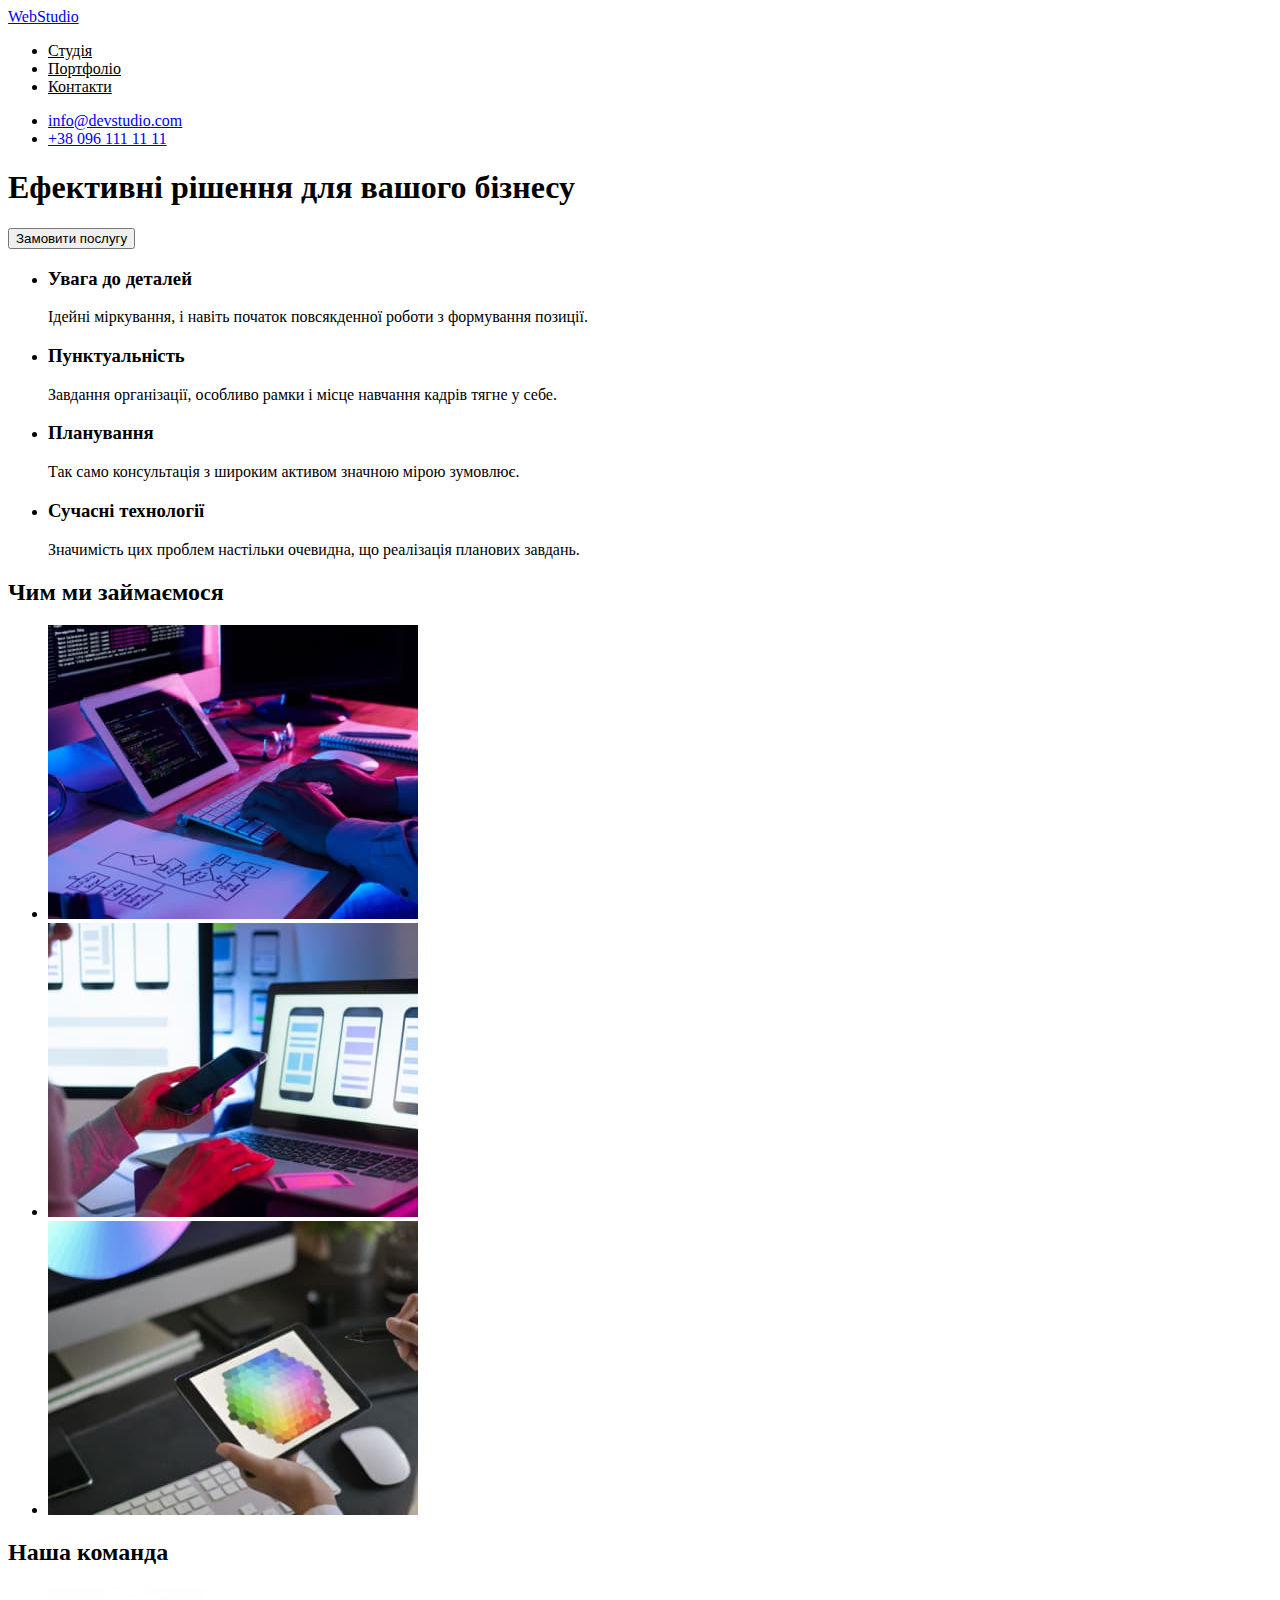
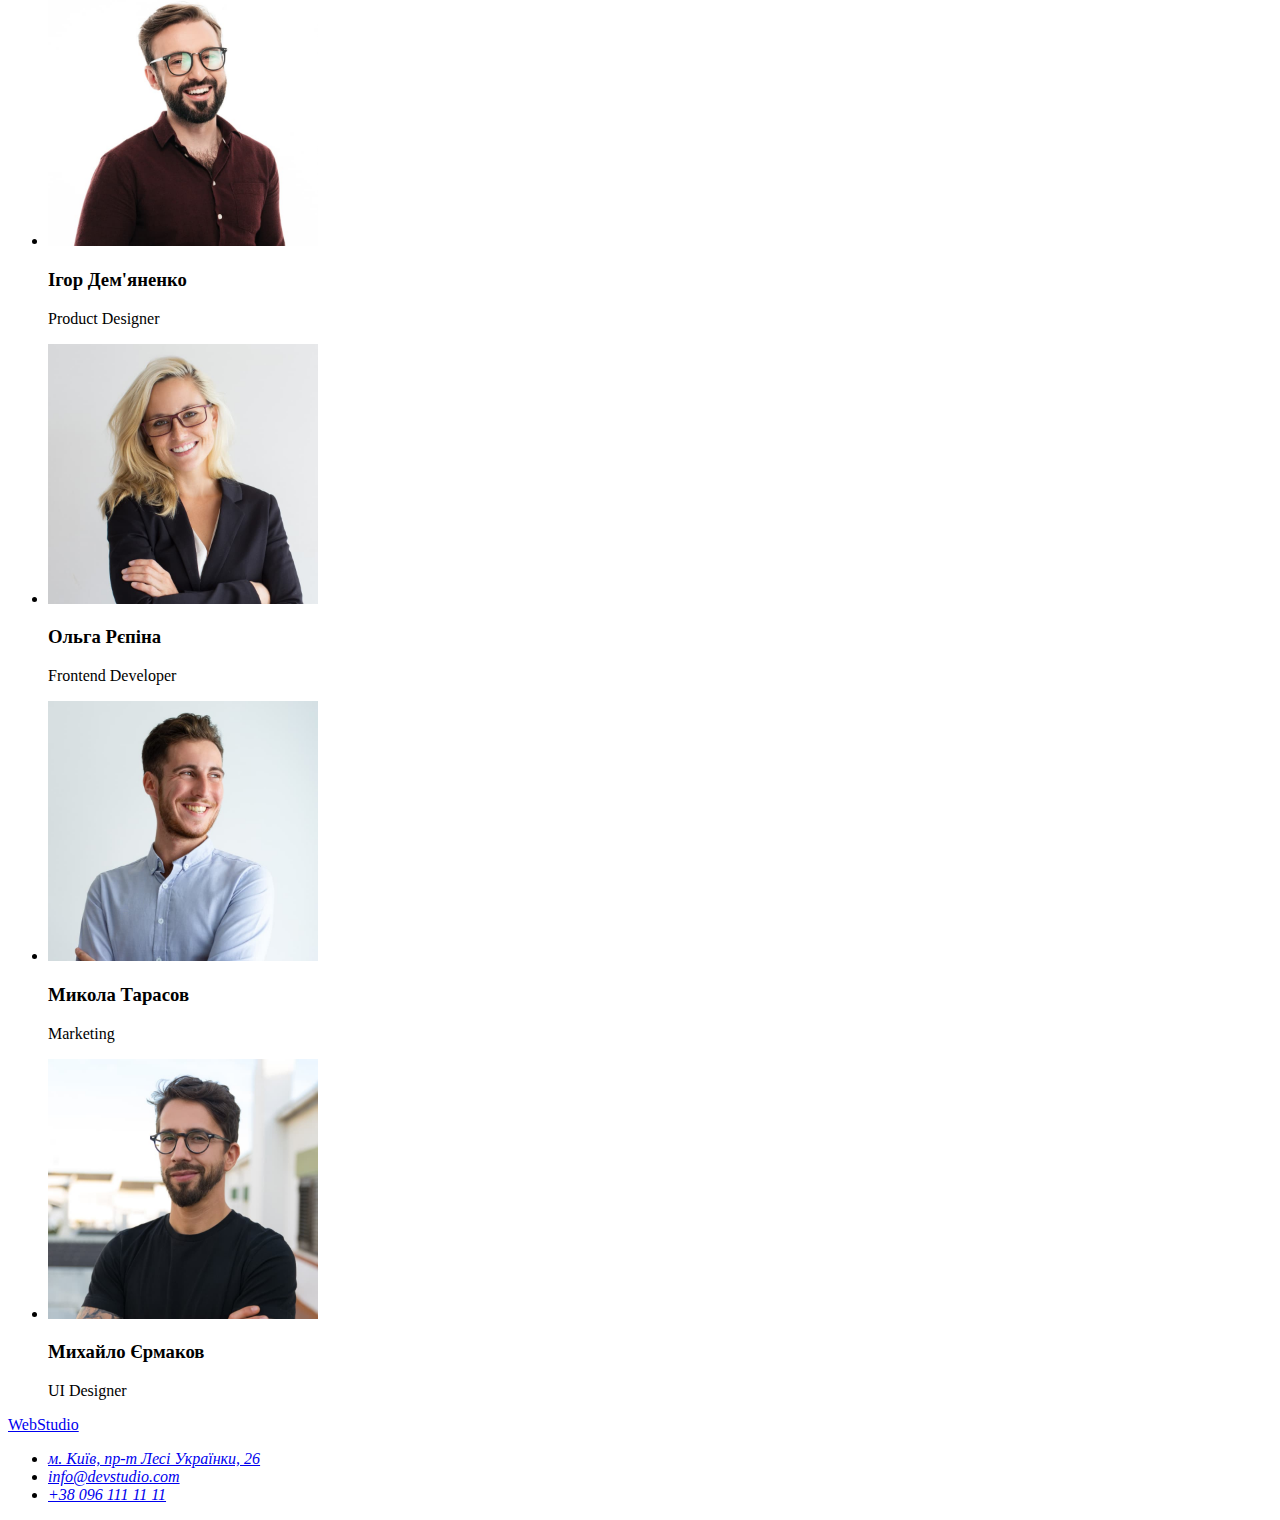
==== index.html @ 60ae01f2 "css start" ====
<!DOCTYPE html>
<html lang="uk">
  <head>
    <meta charset="UTF-8" />
    <meta http-equiv="X-UA-Compatible" content="IE=edge" />
    <meta name="viewport" content="width=device-width, initial-scale=1.0" />
    <title>Business_solution</title>
    <link rel="stylesheet" href="css/styles.css" />
  </head>
  <body>
    <header class="page-header">
      <nav>
        <a href="./index.html" class="logo">WebStudio</a>
        <ul class="site-nav">
          <li><a href="index.html" class="link">Студія</a></li>
          <li><a href="portfolio.html"class="link">Портфоліо</a></li>
          <li><a href="#"class="link">Контакти</a></li>
        </ul>
      </nav>

      <!-- adress block -->
      <ul class="contacts">
        <li><a href="mail:info@devstudio.com">info@devstudio.com</a></li>
        <li><a href="tel:+380961111111">+38 096 111 11 11</a></li>
      </ul>
    </header>

    <main>
      <section>
        <h1>Ефективні рішення для вашого бізнесу</h1>
        <button type="button">Замовити послугу</button>
      </section>

      <!--capability-->
      <section>
        <h2 hidden>Наші переваги</h2>
        <ul>
          <li>
            <h3>Увага до деталей</h3>
            <p>
              Ідейні міркування, і навіть початок повсякденної роботи з
              формування позиції.
            </p>
          </li>
          <li>
            <h3>Пунктуальність</h3>
            <p>
              Завдання організації, особливо рамки і місце навчання кадрів тягне
              у себе.
            </p>
          </li>
          <li>
            <h3>Планування</h3>
            <p>
              Так само консультація з широким активом значною мірою зумовлює.
            </p>
          </li>
          <li>
            <h3>Сучасні технології</h3>
            <p>
              Значимість цих проблем настільки очевидна, що реалізація планових
              завдань.
            </p>
          </li>
        </ul>
      </section>

      <!--responsibilities-->
      <section class="responsibilities">
        <h2>Чим ми займаємося</h2>
        <ul>
          <li>
            <img
              src="img/box-img1.jpg"
              alt="Розробка"
              width="370"
              height="294"
            />
          </li>
          <li>
            <img
              src="img/box-img2.jpg"
              alt="Синхронізація"
              width="370"
              height="294"
            />
          </li>
          <li>
            <img
              src="img/box-img3.jpg"
              alt="Градієнт"
              width="370"
              height="294"
            />
          </li>
        </ul>
      </section>

      <!--our_team-->
      <section>
        <h2>Наша команда</h2>
        <ul>
          <li>
            <img
              src="img/img-photo1.jpg"
              alt="Усміхнений хлопець в окулярах"
              width="270"
              height="260"
            />
            <h3>Ігор Дем'яненко</h3>
            <p lang="en">Product Designer</p>
          </li>

          <li>
            <img
              src="img/img-photo2.jpg"
              alt="Жінка в окулярах"
              width="270"
              height="260"
            />
            <h3>Ольга Рєпіна</h3>
            <p lang="en">Frontend Developer</p>
          </li>

          <li>
            <img
              src="img/img-photo3.jpg"
              alt="Хлопець посміхається майбутньому"
              width="270"
              height="260"
            />
            <h3>Микола Тарасов</h3>
            <p lang="en">Marketing</p>
          </li>

          <li>
            <img
              src="img/img-photo4.jpg"
              alt="Серйозний чоловік в окулярах"
              width="270"
              height="260"
            />
            <h3>Михайло Єрмаков</h3>
            <p lang="en">UI Designer</p>
          </li>
        </ul>
      </section>
    </main>

    <!--contacts-->
    <footer class="footer">
      <a href="./index.html">WebStudio</a>
      <address>
        <ul>
          <li>
            <a
              href="https://goo.gl/maps/CPtrU1FHBa2aNyZL9"
              target="_blank"
              rel="noopener noreferrer nofollow"
              >м. Київ, пр-т Лесі Українки, 26</a
            >
          </li>
          <li><a href="mail:info@devstudio.com">info@devstudio.com</a></li>
          <li><a href="tel:+380961111111">+38 096 111 11 11</a></li>
        </ul>
      </address>
    </footer>
  </body>
</html>
---- css/styles.css ----
.link{
    color: black;
}

.link:hover{
    color: blue;
}
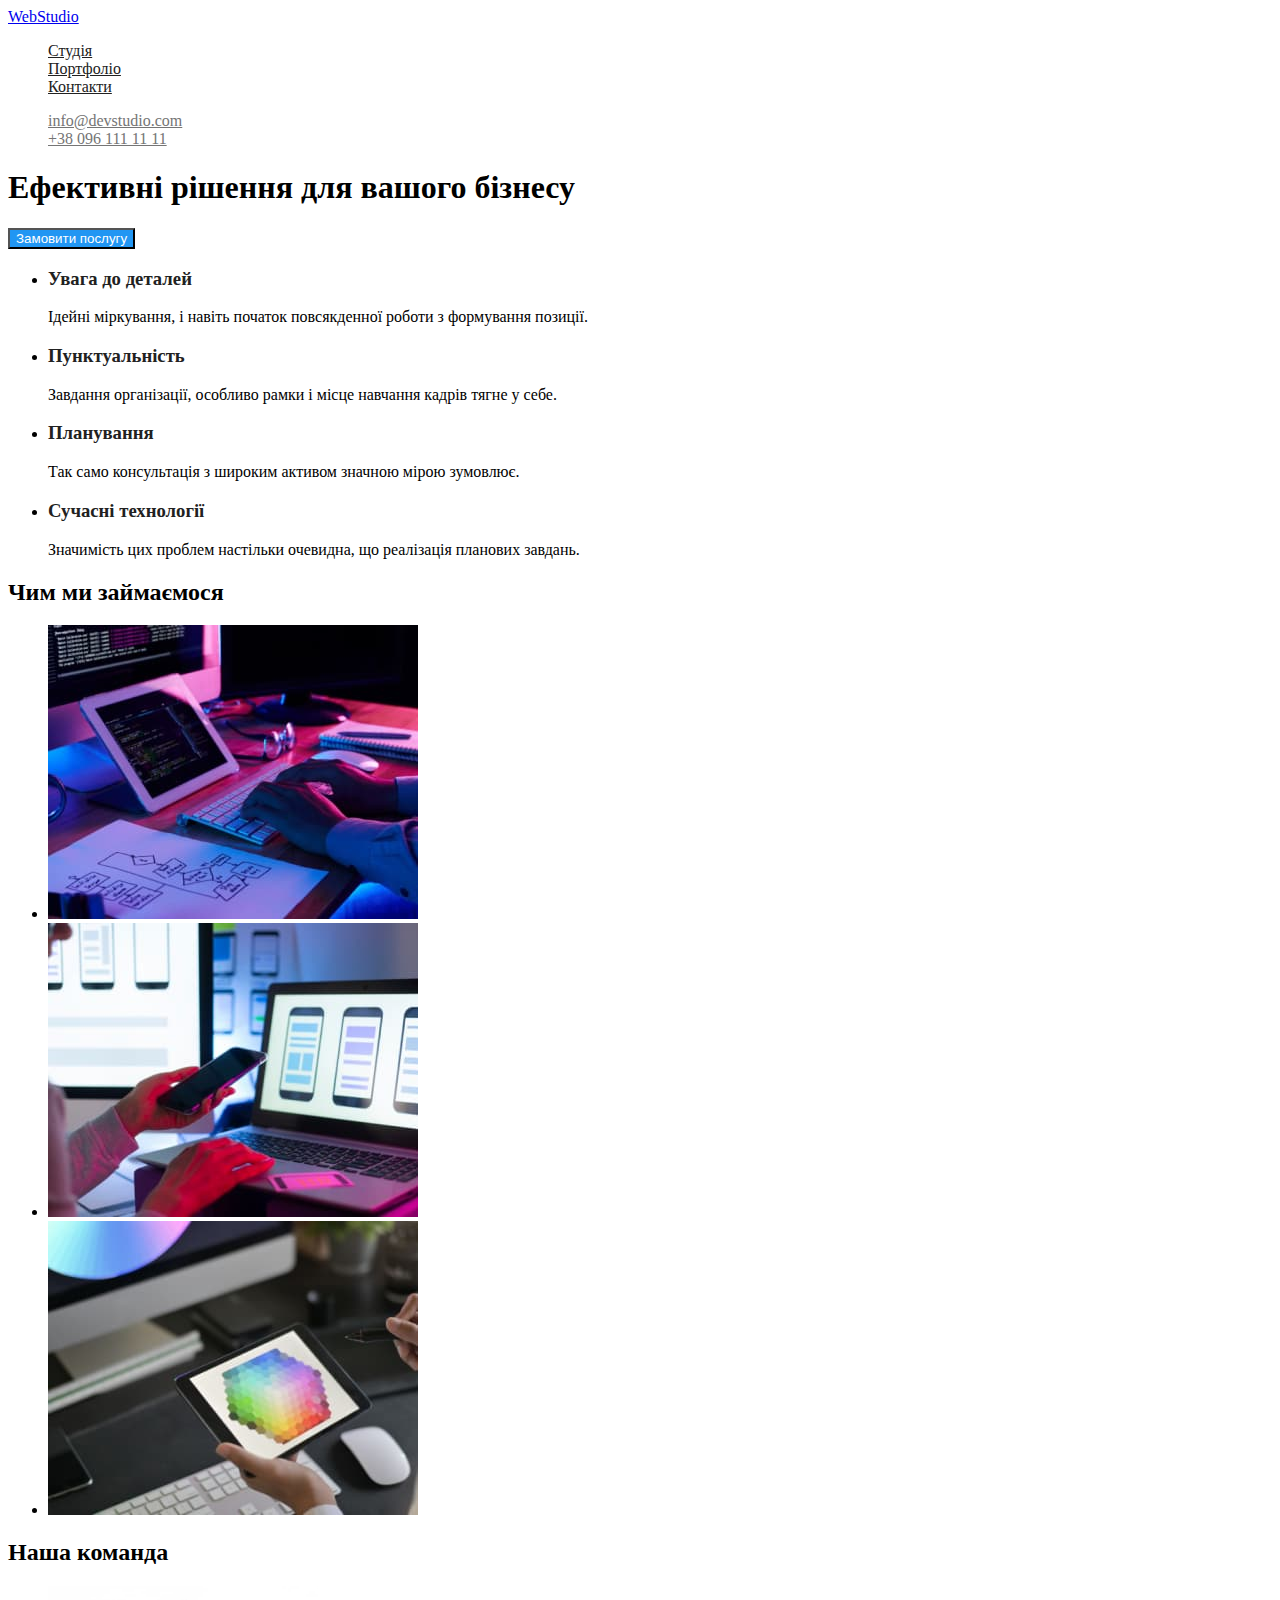
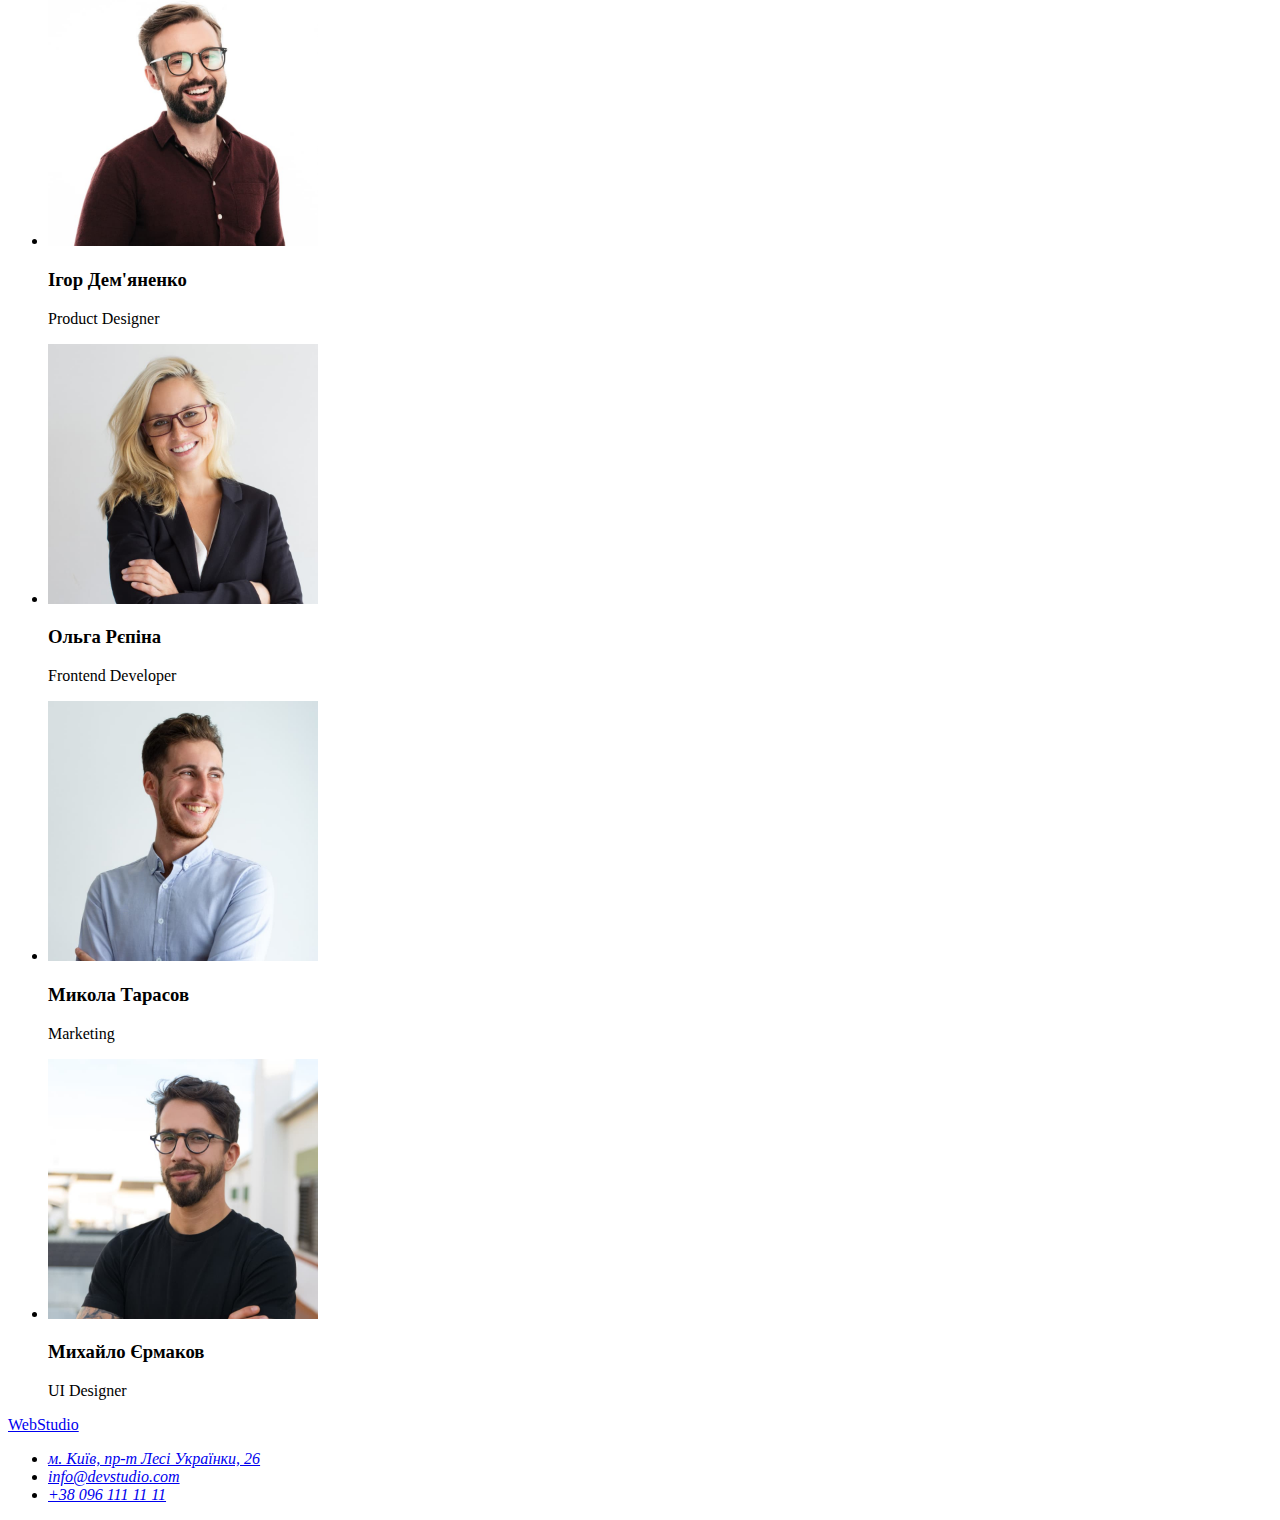
==== commit c753d9d9: "lesson css" ====
--- a/index.html
+++ b/index.html
@@ -7,56 +7,62 @@
     <title>Business_solution</title>
     <link rel="stylesheet" href="css/styles.css" />
   </head>
-  <body>
+
+  <!--посмотреть в лекции общий стиль-->
+
+  <body class="main-page">
     <header class="page-header">
       <nav>
         <a href="./index.html" class="logo">WebStudio</a>
-        <ul class="site-nav">
+        <ul class="site-nav list">
           <li><a href="index.html" class="link">Студія</a></li>
-          <li><a href="portfolio.html"class="link">Портфоліо</a></li>
-          <li><a href="#"class="link">Контакти</a></li>
+          <li><a href="portfolio.html" class="link">Портфоліо</a></li>
+          <li><a href="#" class="link">Контакти</a></li>
         </ul>
       </nav>
 
       <!-- adress block -->
-      <ul class="contacts">
-        <li><a href="mail:info@devstudio.com">info@devstudio.com</a></li>
-        <li><a href="tel:+380961111111">+38 096 111 11 11</a></li>
+      <ul class="contacts list">
+        <li>
+          <a href="mail:info@devstudio.com" class="link">info@devstudio.com</a>
+        </li>
+        <li><a href="tel:+380961111111" class="link">+38 096 111 11 11</a></li>
       </ul>
     </header>
 
     <main>
-      <section>
-        <h1>Ефективні рішення для вашого бізнесу</h1>
-        <button type="button">Замовити послугу</button>
+      <section class="hero">
+        <h1 class="hero-title">Ефективні рішення для вашого бізнесу</h1>
+        <button type="button" class="button primary">Замовити послугу</button>
       </section>
 
       <!--capability-->
-      <section>
+      <section class="section">
         <h2 hidden>Наші переваги</h2>
-        <ul>
+        <ul class="features">
+          <!--feature-list-->
           <li>
-            <h3>Увага до деталей</h3>
+            <h3 class="title">Увага до деталей</h3>
             <p>
               Ідейні міркування, і навіть початок повсякденної роботи з
               формування позиції.
             </p>
           </li>
           <li>
-            <h3>Пунктуальність</h3>
+            <h3 class="title">Пунктуальність</h3>
             <p>
               Завдання організації, особливо рамки і місце навчання кадрів тягне
               у себе.
             </p>
           </li>
           <li>
-            <h3>Планування</h3>
+            <h3 class="title">Планування</h3>
             <p>
               Так само консультація з широким активом значною мірою зумовлює.
             </p>
           </li>
           <li>
-            <h3>Сучасні технології</h3>
+            <h3 class="title">Сучасні технології</h3>
             <p>
               Значимість цих проблем настільки очевидна, що реалізація планових
               завдань.
@@ -67,7 +73,7 @@
 
       <!--responsibilities-->
       <section class="responsibilities">
-        <h2>Чим ми займаємося</h2>
+        <h2 class="title">Чим ми займаємося</h2>
         <ul>
           <li>
             <img
@@ -97,9 +103,9 @@
       </section>
 
       <!--our_team-->
-      <section>
-        <h2>Наша команда</h2>
-        <ul>
+      <section class="section">
+        <h2 class="section-title">Наша команда</h2>
+        <ul class="team">
           <li>
             <img
               src="img/img-photo1.jpg"
@@ -107,7 +113,7 @@
               width="270"
               height="260"
             />
-            <h3>Ігор Дем'яненко</h3>
+            <h3 class="title">Ігор Дем'яненко</h3>
             <p lang="en">Product Designer</p>
           </li>
 
@@ -118,7 +124,7 @@
               width="270"
               height="260"
             />
-            <h3>Ольга Рєпіна</h3>
+            <h3 class="title">Ольга Рєпіна</h3>
             <p lang="en">Frontend Developer</p>
           </li>
 
@@ -129,7 +135,7 @@
               width="270"
               height="260"
             />
-            <h3>Микола Тарасов</h3>
+            <h3 class="title">Микола Тарасов</h3>
             <p lang="en">Marketing</p>
           </li>
 
@@ -140,7 +146,7 @@
               width="270"
               height="260"
             />
-            <h3>Михайло Єрмаков</h3>
+            <h3 class="title">Михайло Єрмаков</h3>
             <p lang="en">UI Designer</p>
           </li>
         </ul>
--- a/css/styles.css
+++ b/css/styles.css
@@ -1,11 +1,69 @@
+:root {
+    --primary-text-color: #757575;
+    --title-text-color: #212121;
+    --hover-text-color: #2196F3; /*accent-color*/
+    --primary-bg-color: #fff;
+}
+/*var(--primary-text-color)*/
 
 
+.main-page {
+    background-color: var(--primary-bg-color)
+    color: var(--primary-text-color)
+    font-family: system-ui, -apple-system, BlinkMacSystemFont, 'Segoe UI', Roboto, Oxygen, Ubuntu, Cantarell, 'Open Sans', 'Helvetica Neue', sans-serif;
+}
+
+/* site nav */
+.site-nav a {
+    color: var(--title-text-color)
+}
+
+.site-nav:hover ,
+.site-nav:focus {
+    color: var(--hover-text-color)
+}
+
+.site-nav .link:hover, 
+.site-nav .link:focus
+{
+color: var(--hover-text-color)
+}
+
+.list {
+    list-style: none;
+}
+
+.contacts a {
+    color: var(--primary-text-color)
+}
+
+.contacts .link:hover,
+.contacts .link:focus {
+    color: var(--hover-text-color)
+}
+
+/*Features*/
+.features .title {
+    color: var(--title-text-color)
+}
+
+/*button*/
+.button {
+    color: var(--title-text-color);
+    background-color: var(--primary-bg-color)
+}
+
+.button.primary {
+    background-color: var(--hover-text-color);
+    color: var(--primary-bg-color);
+}
 
 
-.link{
-    color: black;
-}
-
-.link:hover{
-    color: blue;
-}+/*
+.button
+.hero
+.hero-title
+.section
+.section-title
+.features
+.button.secondary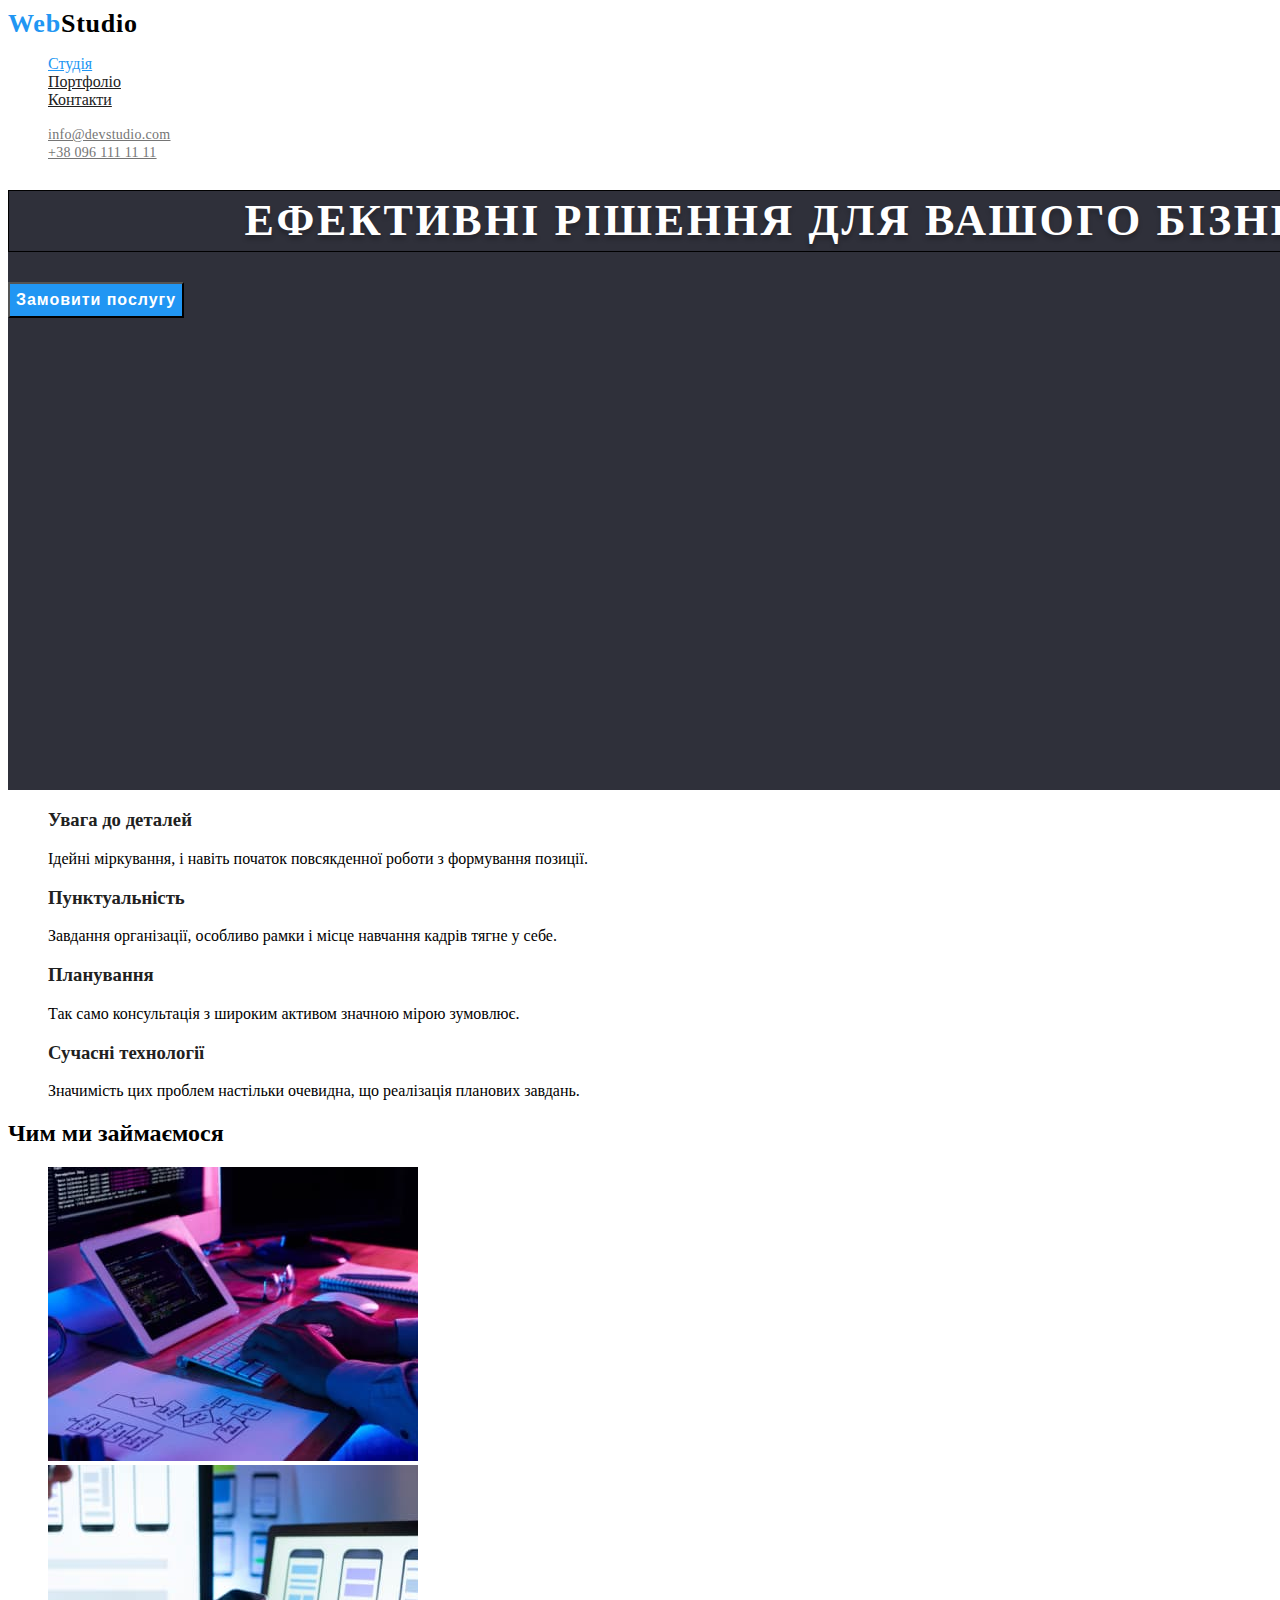
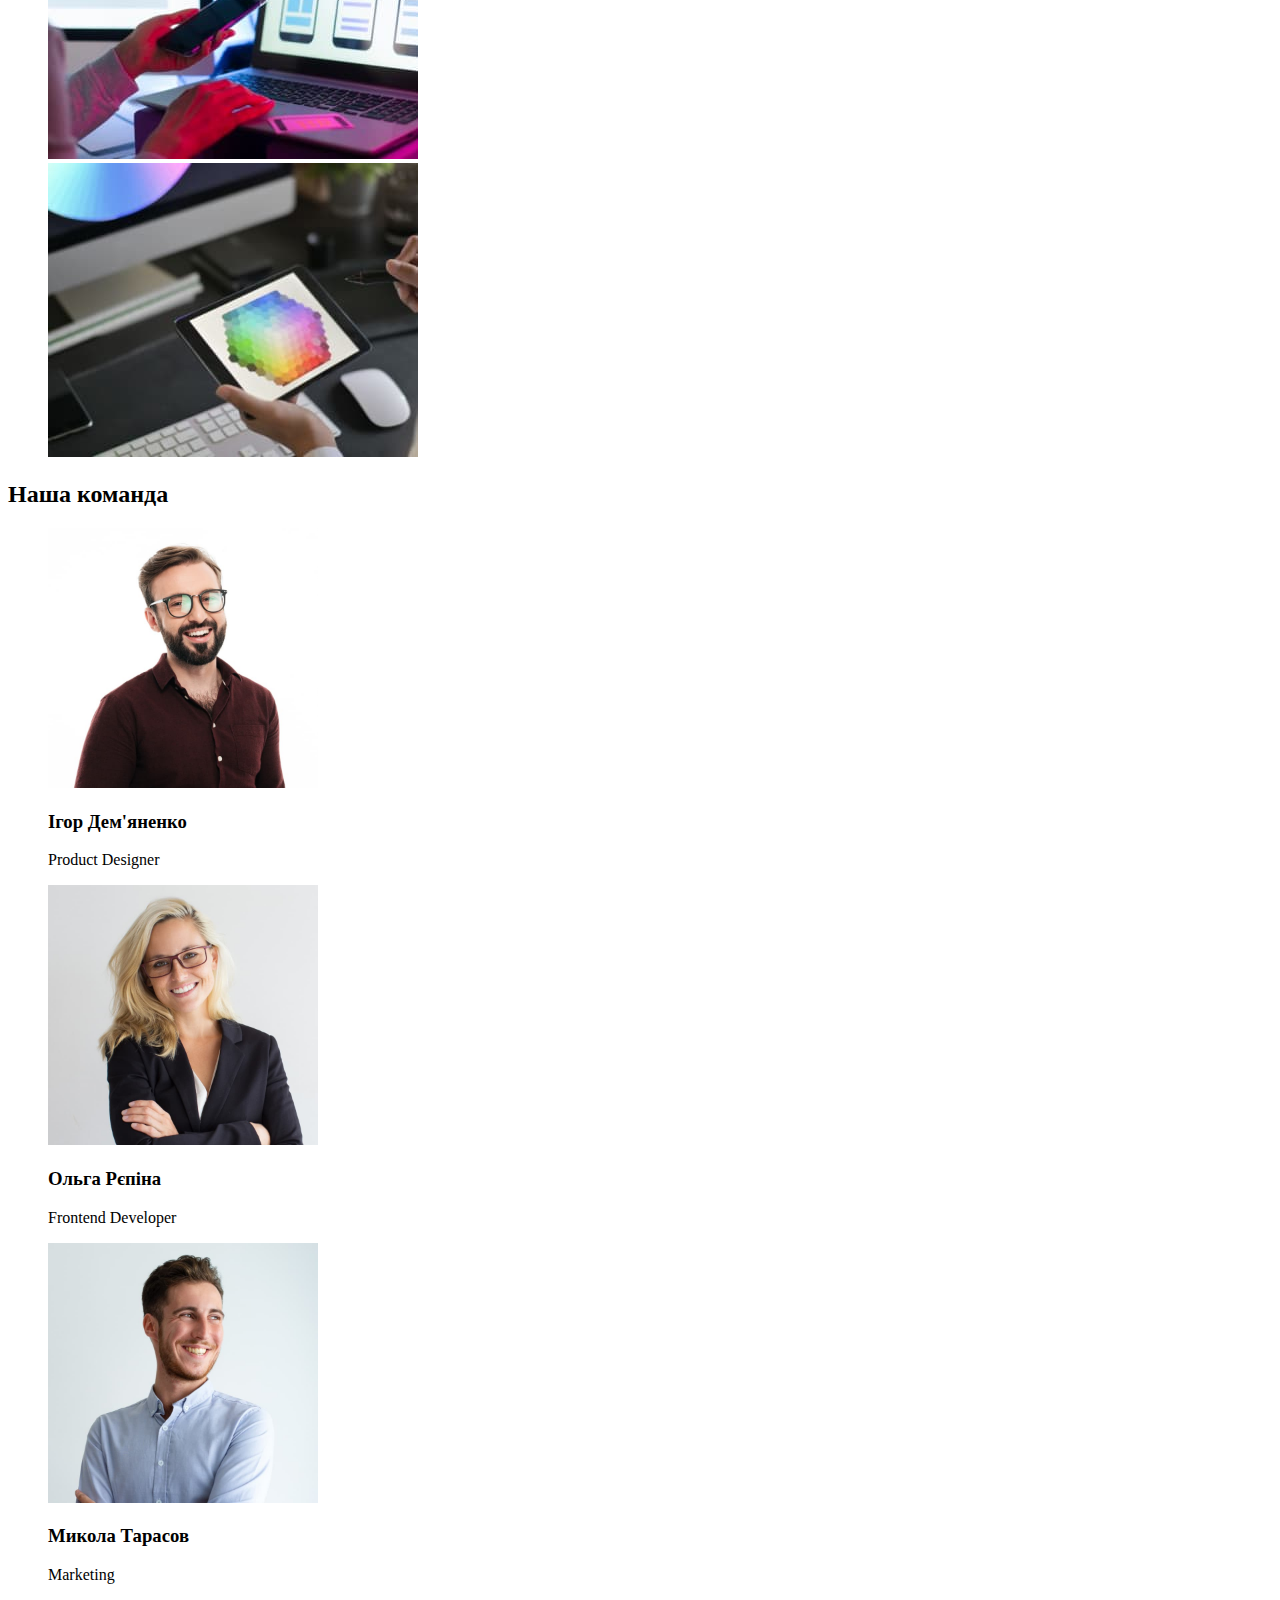
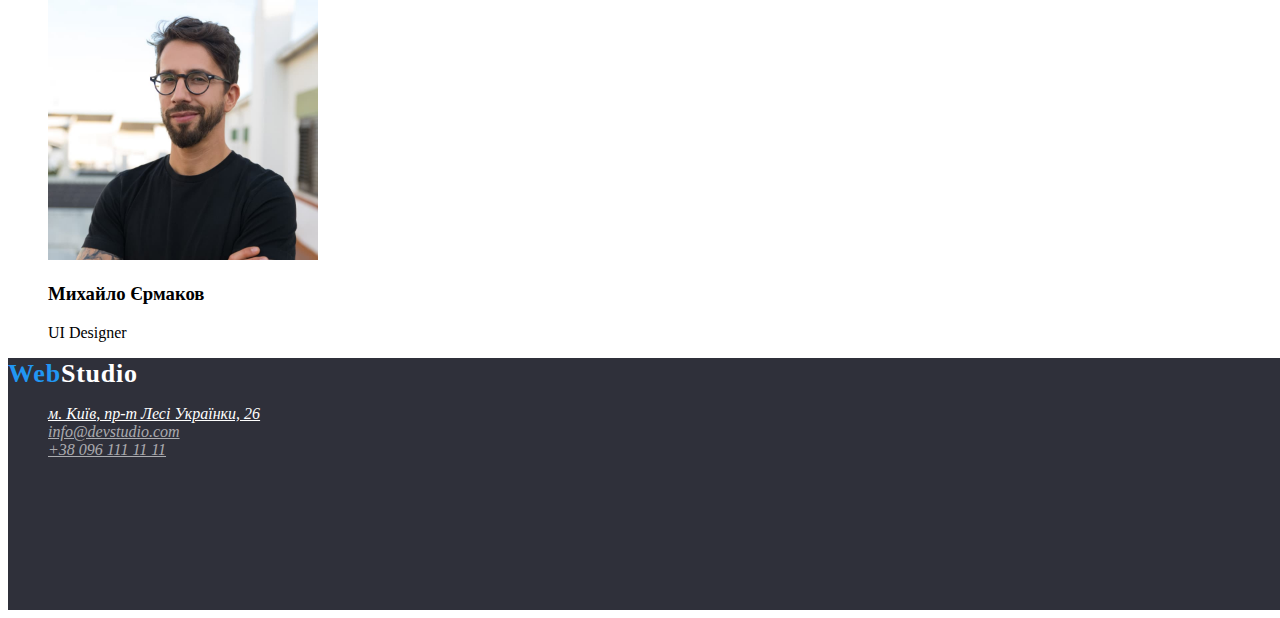
==== commit 2a58d0c8: "css change 1" ====
--- a/index.html
+++ b/index.html
@@ -11,12 +11,14 @@
   <!--посмотреть в лекции общий стиль-->
 
   <body class="main-page">
-    <header class="page-header">
+    <header>
       <nav>
-        <a href="./index.html" class="logo">WebStudio</a>
+        <a class="logo link" href="./index.html"
+          ><span class="logo-part">Web</span>Studio</a
+        >
         <ul class="site-nav list">
-          <li><a href="index.html" class="link">Студія</a></li>
-          <li><a href="portfolio.html" class="link">Портфоліо</a></li>
+          <li><a href="./index.html" class="link current">Студія</a></li>
+          <li><a href="./portfolio.html" class="link">Портфоліо</a></li>
           <li><a href="#" class="link">Контакти</a></li>
         </ul>
       </nav>
@@ -31,15 +33,17 @@
     </header>
 
     <main>
+      <div class="box-hero">
       <section class="hero">
         <h1 class="hero-title">Ефективні рішення для вашого бізнесу</h1>
         <button type="button" class="button primary">Замовити послугу</button>
       </section>
+    </div>
 
       <!--capability-->
       <section class="section">
         <h2 hidden>Наші переваги</h2>
-        <ul class="features">
+        <ul class="features list">
           <!--feature-list-->
           <li>
             <h3 class="title">Увага до деталей</h3>
@@ -74,7 +78,7 @@
       <!--responsibilities-->
       <section class="responsibilities">
         <h2 class="title">Чим ми займаємося</h2>
-        <ul>
+        <ul class="work list">
           <li>
             <img
               src="img/box-img1.jpg"
@@ -105,7 +109,7 @@
       <!--our_team-->
       <section class="section">
         <h2 class="section-title">Наша команда</h2>
-        <ul class="team">
+        <ul class="team list">
           <li>
             <img
               src="img/img-photo1.jpg"
@@ -154,22 +158,33 @@
     </main>
 
     <!--contacts-->
-    <footer class="footer">
-      <a href="./index.html">WebStudio</a>
+    <div class="box-gray">
+    <footer class="">
+      <a class="logo-tipe link" href="./index.html"
+          ><span class="logo-part">Web</span>Studio</a
+        >
       <address>
-        <ul>
+        <ul class="footer list">
           <li>
             <a
               href="https://goo.gl/maps/CPtrU1FHBa2aNyZL9"
               target="_blank"
               rel="noopener noreferrer nofollow"
+              class="link"
               >м. Київ, пр-т Лесі Українки, 26</a
             >
           </li>
-          <li><a href="mail:info@devstudio.com">info@devstudio.com</a></li>
-          <li><a href="tel:+380961111111">+38 096 111 11 11</a></li>
+          <li>
+            <a href="mail:info@devstudio.com" class="link info"
+              >info@devstudio.com</a
+            >
+          </li>
+          <li>
+            <a href="tel:+380961111111" class="link info">+38 096 111 11 11</a>
+          </li>
         </ul>
       </address>
     </footer>
+  </div>
   </body>
 </html>
--- a/css/styles.css
+++ b/css/styles.css
@@ -11,6 +11,23 @@
     background-color: var(--primary-bg-color)
     color: var(--primary-text-color)
     font-family: system-ui, -apple-system, BlinkMacSystemFont, 'Segoe UI', Roboto, Oxygen, Ubuntu, Cantarell, 'Open Sans', 'Helvetica Neue', sans-serif;
+}
+
+.logo {
+    font-weight: 700;
+    font-size: 26px;
+    line-height: 31px;
+    letter-spacing: 0.03em;
+    color: #000000;
+    text-decoration: none;
+}
+
+.logo-part {
+    font-weight: 700;
+    font-size: 26px;
+    line-height: 31px;
+    letter-spacing: 0.03em;
+    color: #2196F3;
 }
 
 /* site nav */
@@ -29,22 +46,49 @@
 color: var(--hover-text-color)
 }
 
+.site-nav .link.current {
+    color: var(--hover-text-color);
+}
+
 .list {
     list-style: none;
 }
 
 .contacts a {
-    color: var(--primary-text-color)
+    color: var(--primary-text-color);
+    font-weight: 500;
+    font-size: 14px;
+    line-height: 16px;
+    letter-spacing: 0.02em;
 }
+
+
 
 .contacts .link:hover,
 .contacts .link:focus {
     color: var(--hover-text-color)
 }
 
-/*Features*/
-.features .title {
-    color: var(--title-text-color)
+/* Hero */
+
+.box-hero {
+    width: 1600px;
+    height: 600px;
+    left: 0px;
+    top: 80px;
+    background: #2F303A;
+}
+
+.hero-title {
+    font-weight: 900;
+    font-size: 44px;
+    line-height: 60px;
+    text-align: center;
+    letter-spacing: 0.06em;
+    text-transform: uppercase;
+    color: #FFFFFF;
+    border: 1px solid #000000;
+    text-shadow: 0px 4px 4px rgba(0, 0, 0, 0.25);
 }
 
 /*button*/
@@ -56,6 +100,49 @@
 .button.primary {
     background-color: var(--hover-text-color);
     color: var(--primary-bg-color);
+    font-weight: 700;
+    font-size: 16px;
+    line-height: 30px;
+    display: flex;
+    text-align: center;
+    letter-spacing: 0.06em;
+    color: #FFFFFF;
+}
+
+/*Features*/
+.features .title {
+    color: var(--title-text-color)
+}
+
+
+/*Footer*/
+.footer a {
+    color: #fff;
+    background-color: #2F303A;;
+}
+.footer .info {
+    color: rgba(255, 255, 255, 0.6); 
+}
+
+.logo-tipe {
+    font-weight: 700;
+    font-size: 26px;
+    line-height: 31px;
+    letter-spacing: 0.03em;
+    color: #fff;
+    text-decoration: none;
+}
+
+.footer .link:hover,
+.footer .link:focus {
+    color: var(--hover-text-color);
+}
+.box-gray {
+    width: 1600px;
+    height: 252px;
+    left: 0px;
+    top: 2094px;
+    background: #2F303A;
 }
 
 
@@ -66,4 +153,5 @@
 .section
 .section-title
 .features
-.button.secondary+.button.secondary
+.work
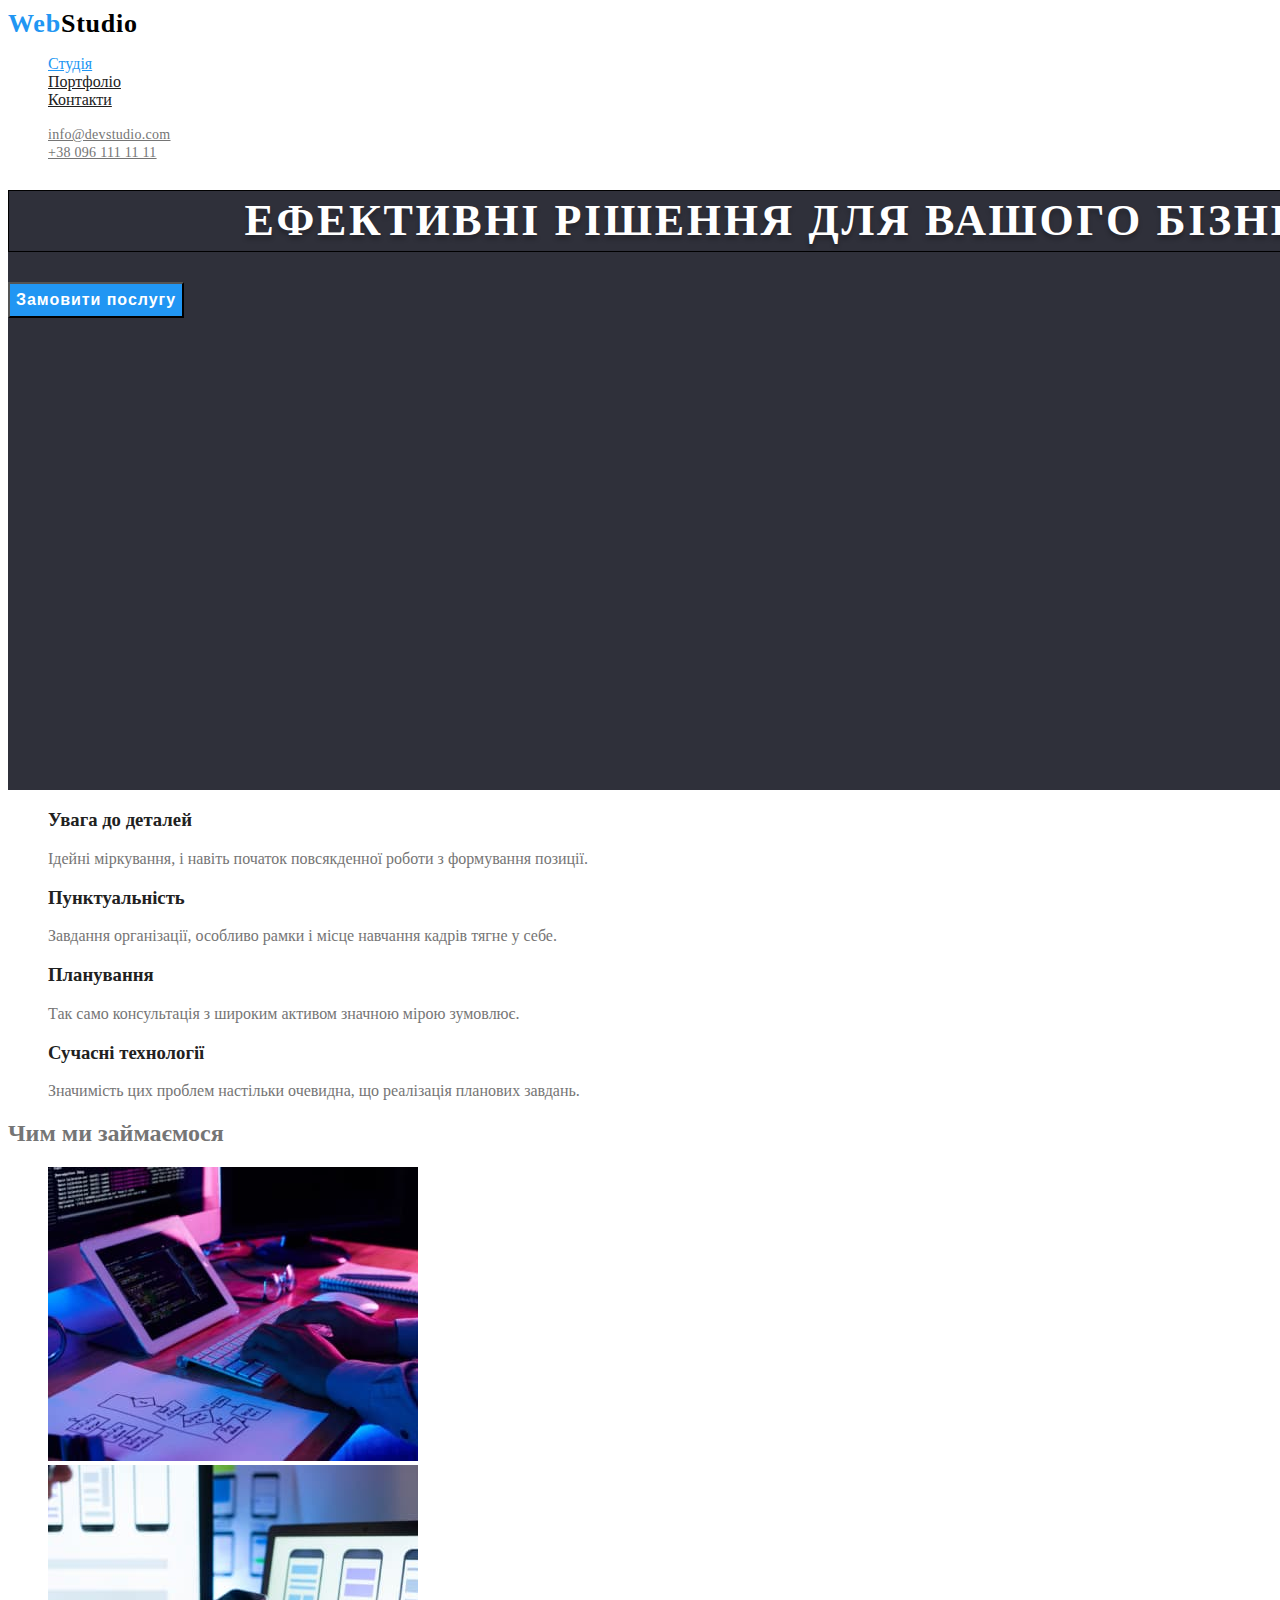
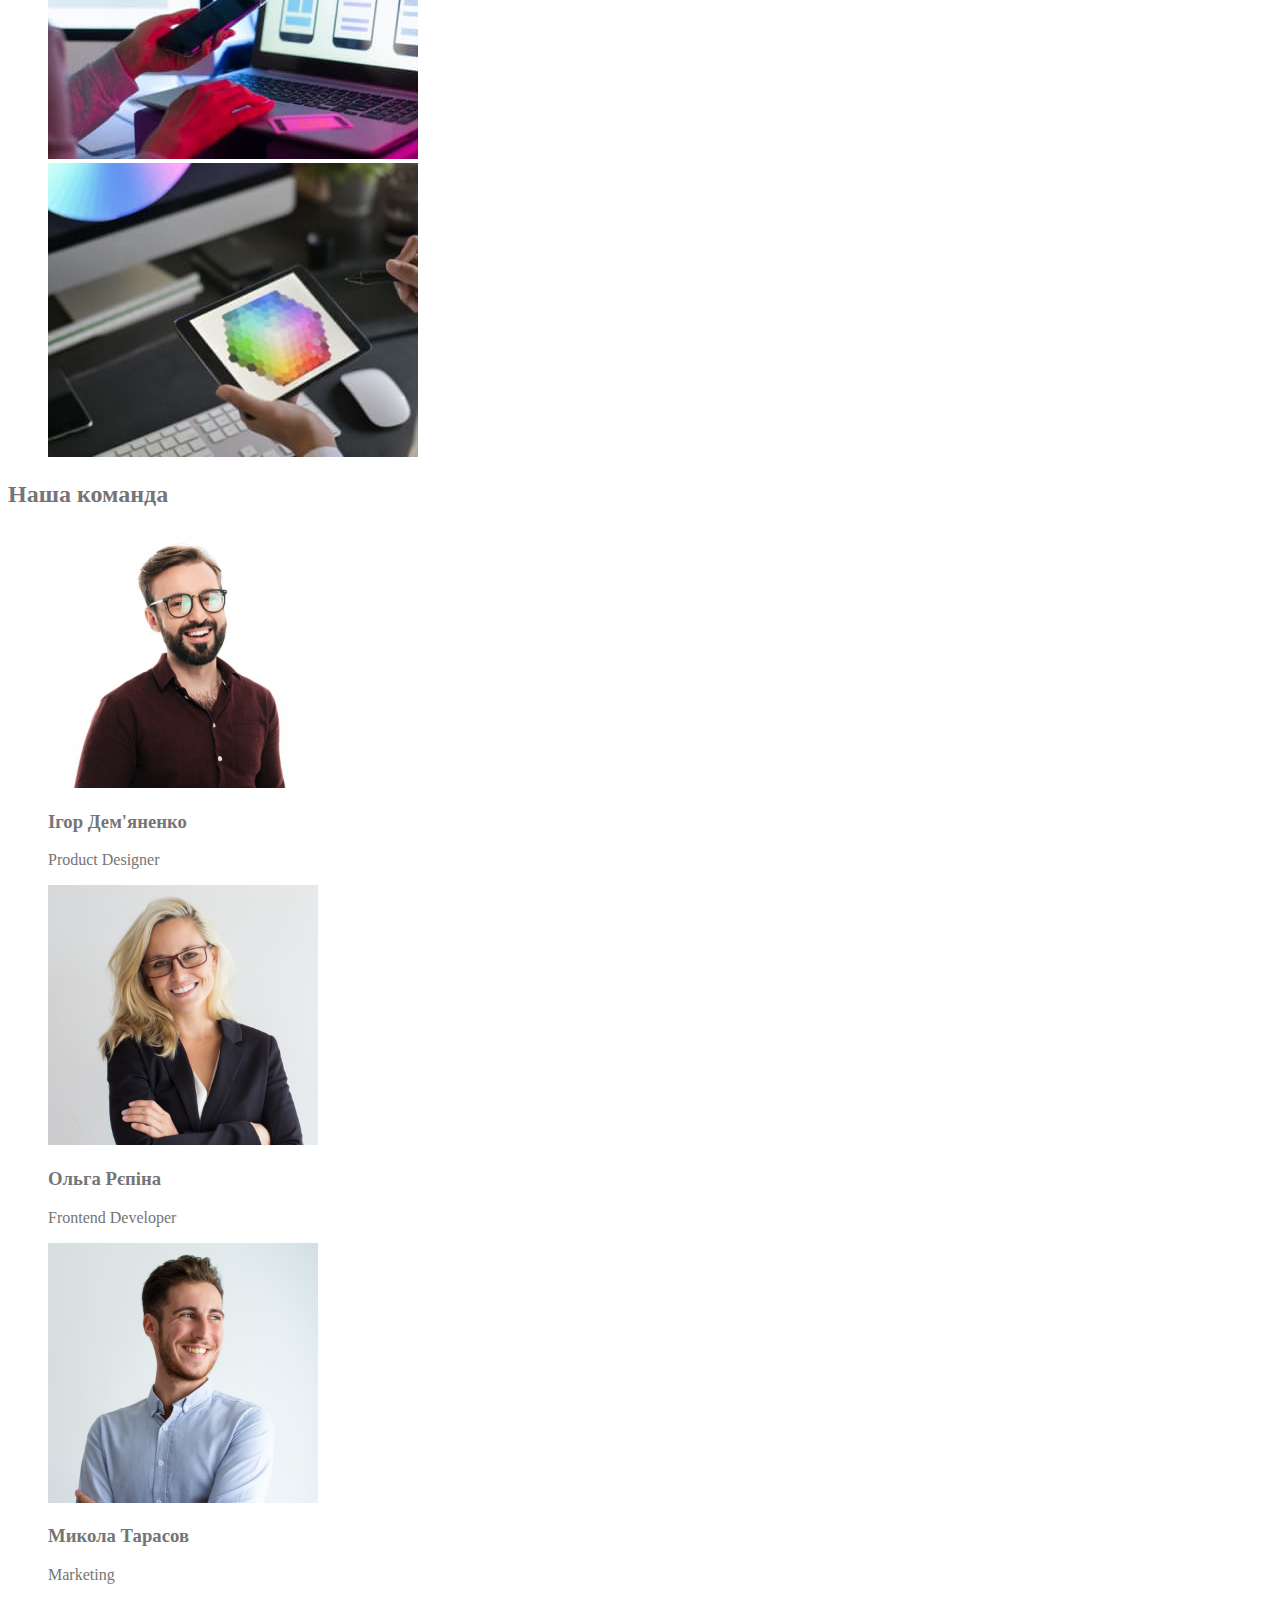
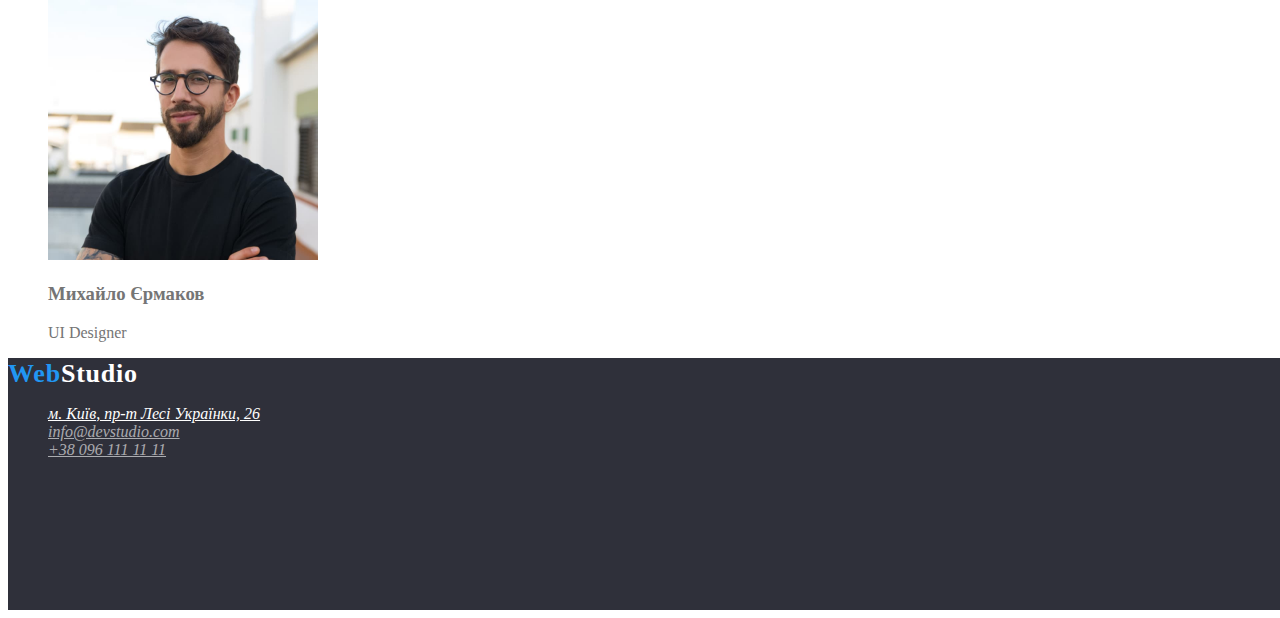
==== commit 7765e9b6: "First option to verify" ====
--- a/index.html
+++ b/index.html
@@ -10,10 +10,13 @@
 
   <!--посмотреть в лекции общий стиль-->
 
-  <body class="main-page">
-    <header>
+
+
+
+  <body class="site-body">
+    <header class="header">
       <nav>
-        <a class="logo link" href="./index.html"
+        <a class="header-logo link" href="./index.html"
           ><span class="logo-part">Web</span>Studio</a
         >
         <ul class="site-nav list">
@@ -31,6 +34,9 @@
         <li><a href="tel:+380961111111" class="link">+38 096 111 11 11</a></li>
       </ul>
     </header>
+
+
+
 
     <main>
       <div class="box-hero">
@@ -159,8 +165,9 @@
 
     <!--contacts-->
     <div class="box-gray">
-    <footer class="">
-      <a class="logo-tipe link" href="./index.html"
+
+    <footer class="footer">
+      <a class="footer-logo link" href="./index.html"
           ><span class="logo-part">Web</span>Studio</a
         >
       <address>
--- a/css/styles.css
+++ b/css/styles.css
@@ -1,19 +1,25 @@
+body{
+    font-family: "roboto", "raleway";
+}
+
+
 :root {
     --primary-text-color: #757575;
     --title-text-color: #212121;
-    --hover-text-color: #2196F3; /*accent-color*/
+    --accent-color: #2196F3;
+     /*accent-color*/
     --primary-bg-color: #fff;
 }
 /*var(--primary-text-color)*/
 
 
-.main-page {
-    background-color: var(--primary-bg-color)
-    color: var(--primary-text-color)
-    font-family: system-ui, -apple-system, BlinkMacSystemFont, 'Segoe UI', Roboto, Oxygen, Ubuntu, Cantarell, 'Open Sans', 'Helvetica Neue', sans-serif;
+/* Header */
+.site-body {
+    background-color: var(--primary-bg-color) ;
+    color: var(--primary-text-color);
 }
-
-.logo {
+/* Logo */
+.header-logo {
     font-weight: 700;
     font-size: 26px;
     line-height: 31px;
@@ -29,31 +35,28 @@
     letter-spacing: 0.03em;
     color: #2196F3;
 }
-
-/* site nav */
+/* Site nav */
 .site-nav a {
     color: var(--title-text-color)
 }
-
 .site-nav:hover ,
 .site-nav:focus {
-    color: var(--hover-text-color)
+    color: var(--accent-color);
 }
 
 .site-nav .link:hover, 
 .site-nav .link:focus
 {
-color: var(--hover-text-color)
+color: var(--accent-color);
 }
 
 .site-nav .link.current {
-    color: var(--hover-text-color);
+    color: var(--accent-color);
 }
 
 .list {
     list-style: none;
 }
-
 .contacts a {
     color: var(--primary-text-color);
     font-weight: 500;
@@ -62,11 +65,9 @@
     letter-spacing: 0.02em;
 }
 
-
-
 .contacts .link:hover,
 .contacts .link:focus {
-    color: var(--hover-text-color)
+    color: var(--accent-color);
 }
 
 /* Hero */
@@ -92,13 +93,8 @@
 }
 
 /*button*/
-.button {
-    color: var(--title-text-color);
-    background-color: var(--primary-bg-color)
-}
-
 .button.primary {
-    background-color: var(--hover-text-color);
+    background-color: var(--accent-color);
     color: var(--primary-bg-color);
     font-weight: 700;
     font-size: 16px;
@@ -107,6 +103,7 @@
     text-align: center;
     letter-spacing: 0.06em;
     color: #FFFFFF;
+    cursor: pointer;
 }
 
 /*Features*/
@@ -124,7 +121,7 @@
     color: rgba(255, 255, 255, 0.6); 
 }
 
-.logo-tipe {
+.footer-logo {
     font-weight: 700;
     font-size: 26px;
     line-height: 31px;
@@ -135,7 +132,7 @@
 
 .footer .link:hover,
 .footer .link:focus {
-    color: var(--hover-text-color);
+    color: var(--accent-color);
 }
 .box-gray {
     width: 1600px;
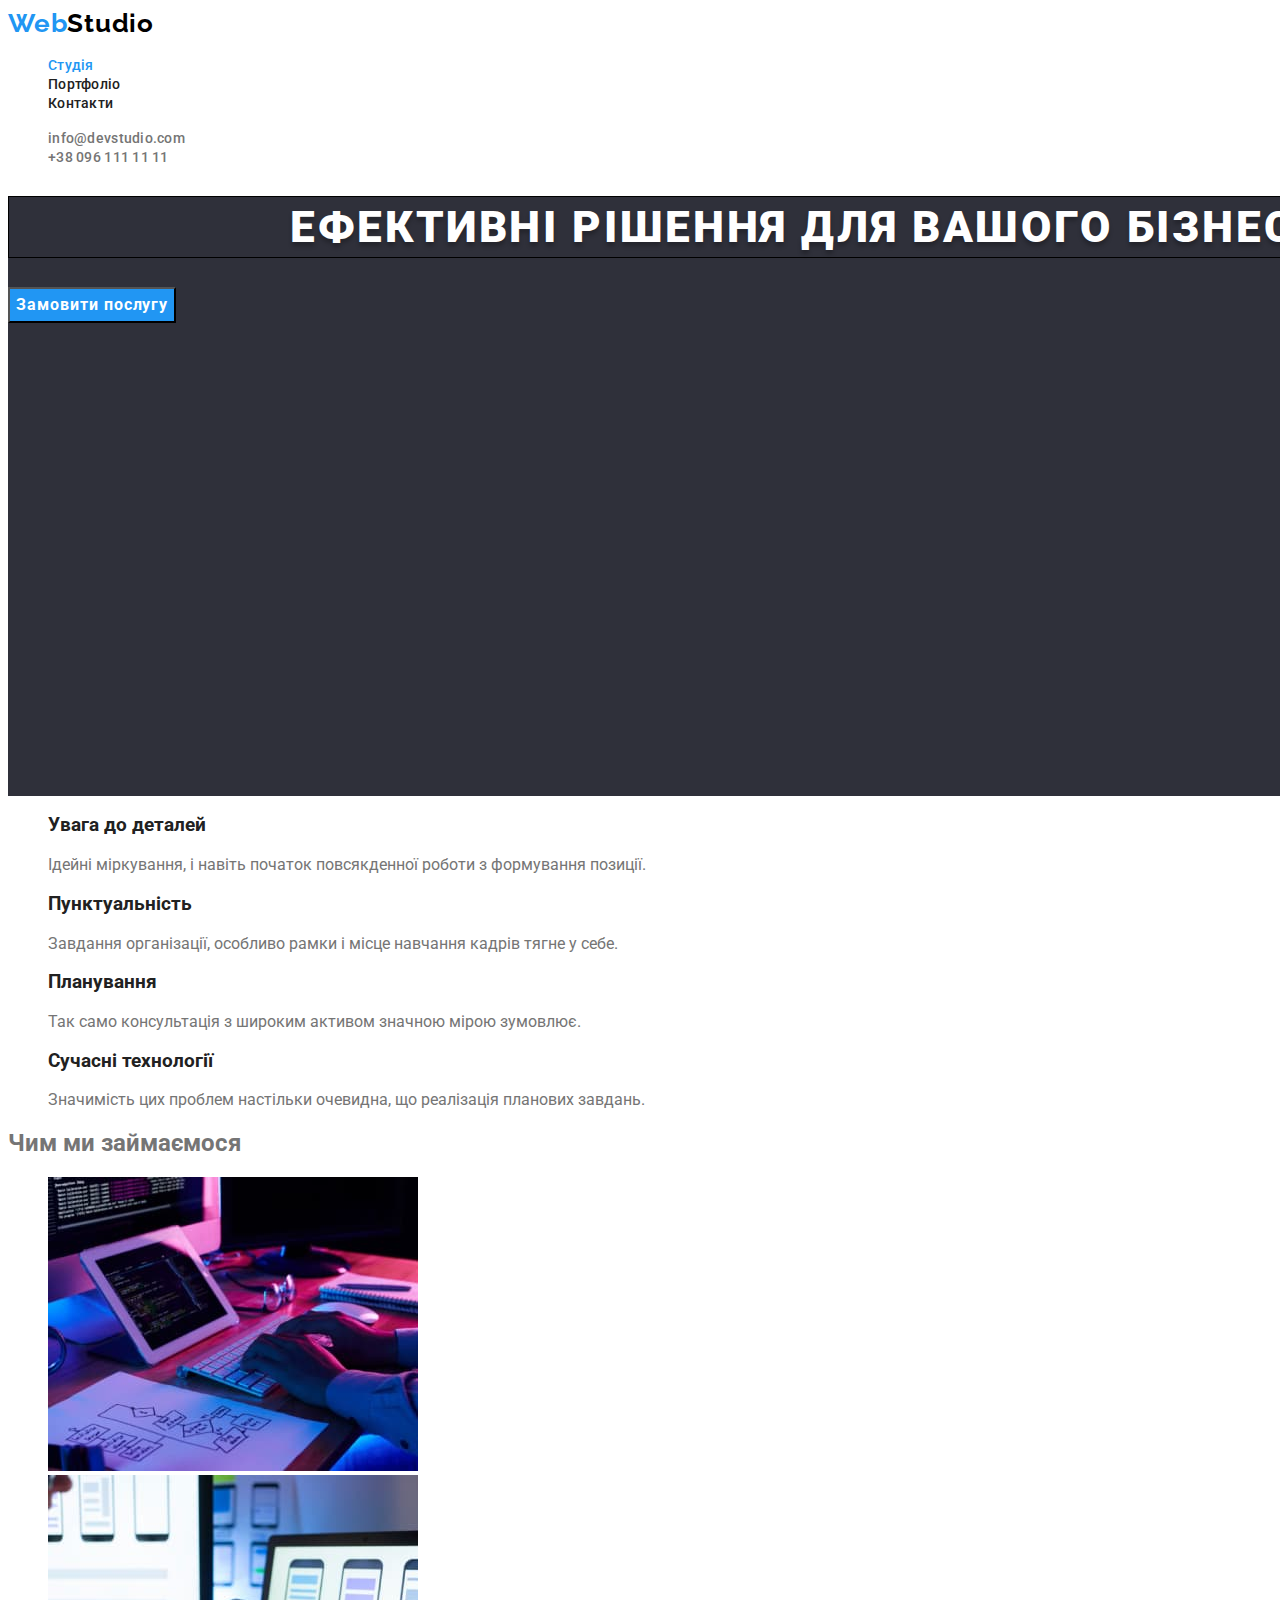
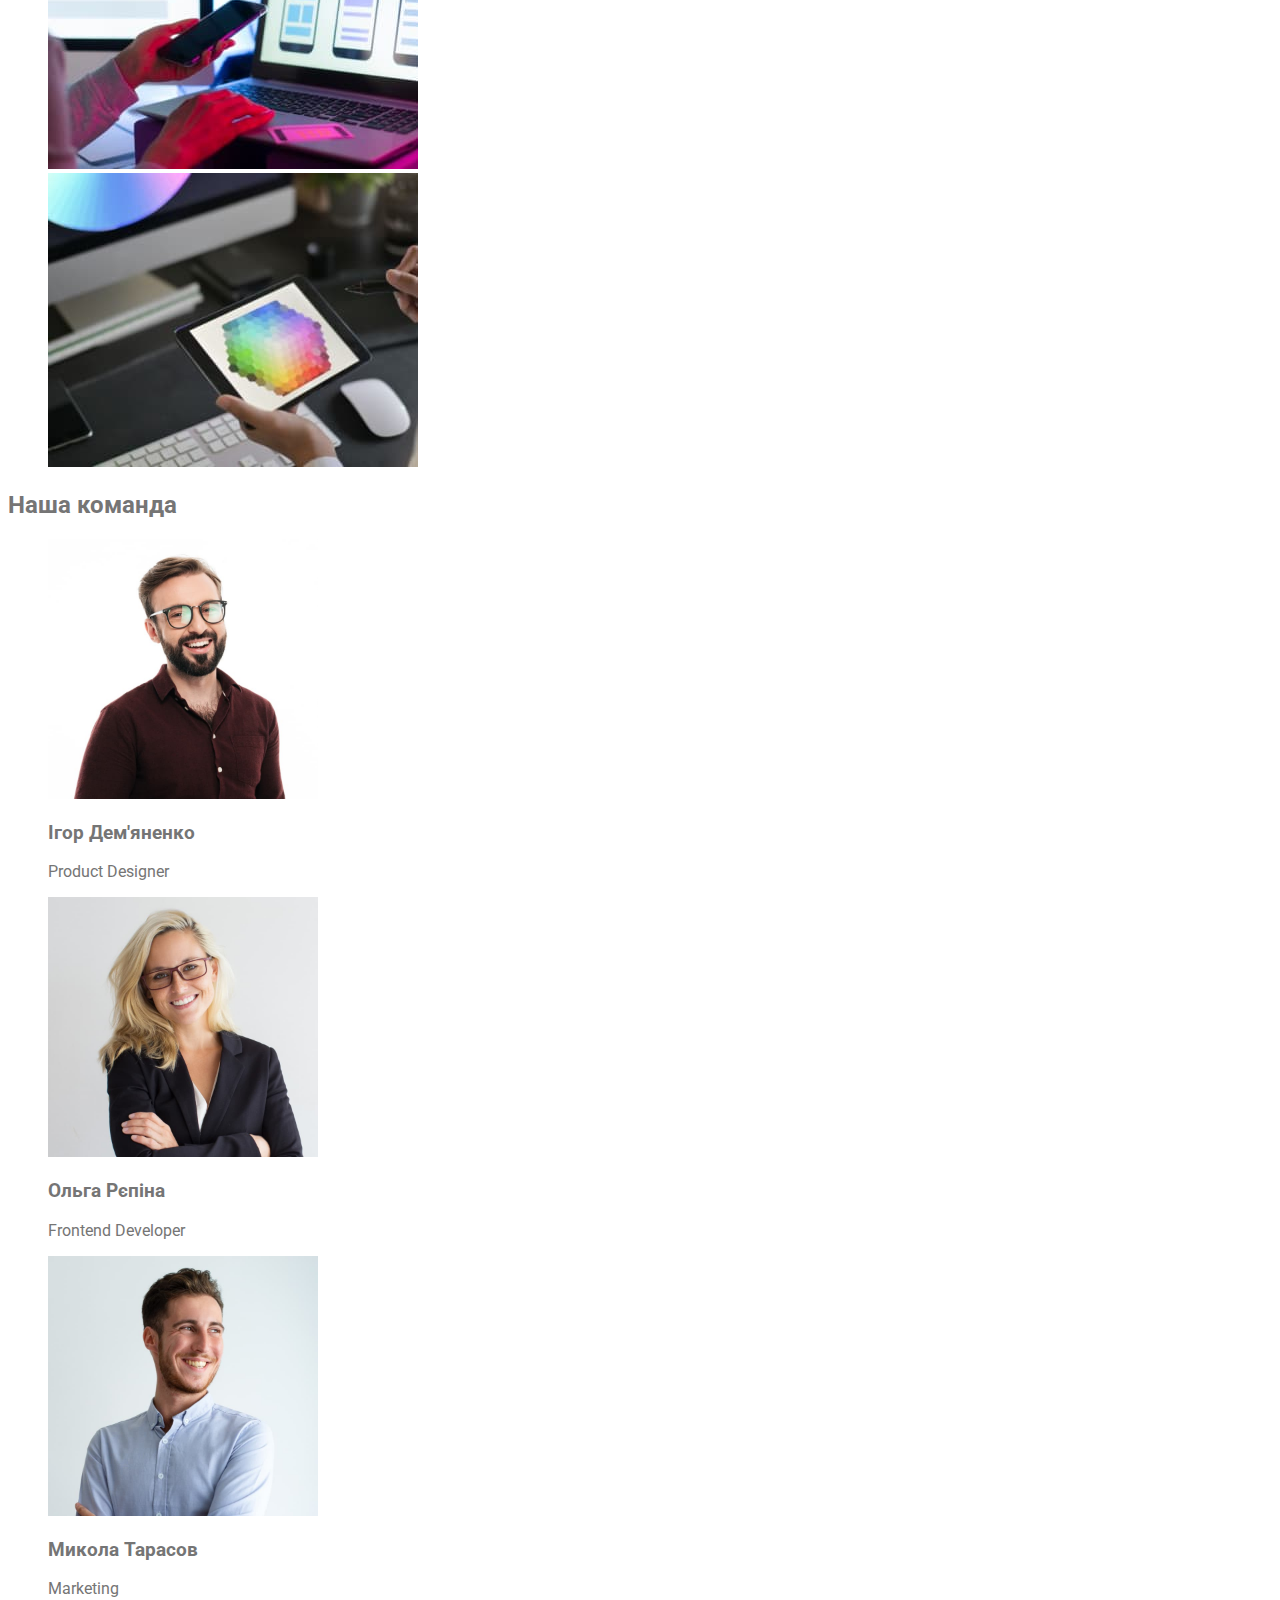
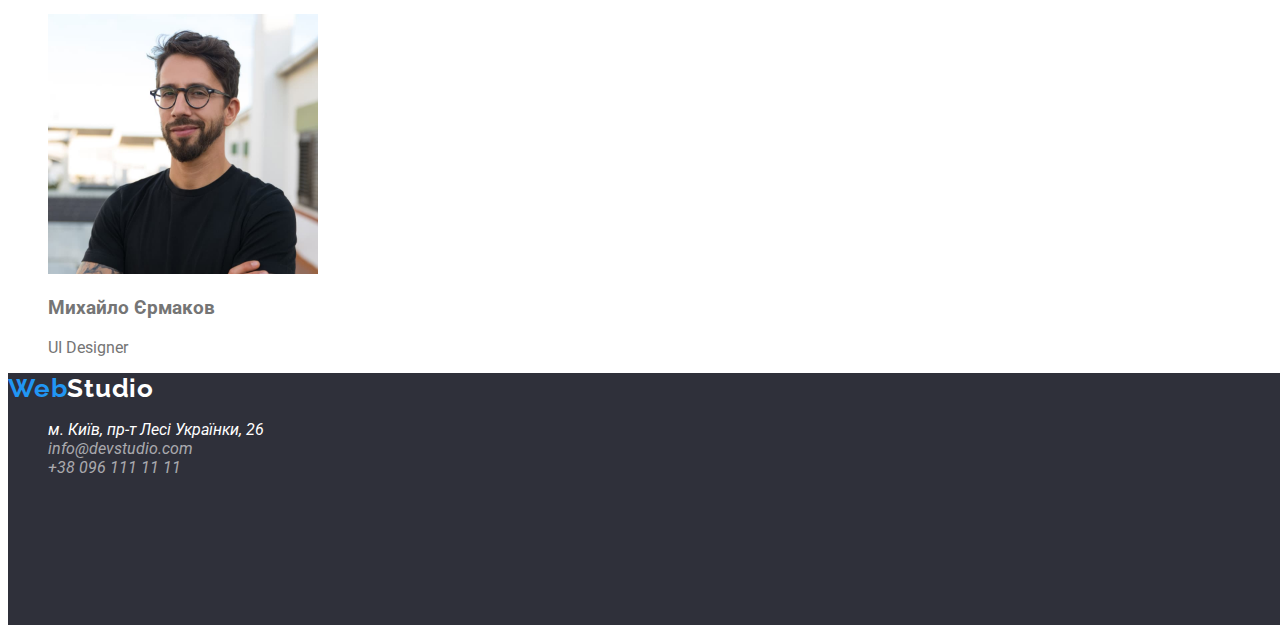
==== commit 19260dab: "1" ====
--- a/index.html
+++ b/index.html
@@ -5,46 +5,56 @@
     <meta http-equiv="X-UA-Compatible" content="IE=edge" />
     <meta name="viewport" content="width=device-width, initial-scale=1.0" />
     <title>Business_solution</title>
+    <link rel="preconnect" href="https://fonts.googleapis.com" />
+    <link rel="preconnect" href="https://fonts.gstatic.com" crossorigin />
+    <link
+      href="https://fonts.googleapis.com/css2?family=Raleway:wght@700&family=Roboto:wght@400;500;700;900&display=swap"
+      rel="stylesheet"
+    />
     <link rel="stylesheet" href="css/styles.css" />
   </head>
 
-  <!--посмотреть в лекции общий стиль-->
-
-
-
-
   <body class="site-body">
     <header class="header">
-      <nav>
+      <nav class="header-navigation">
         <a class="header-logo link" href="./index.html"
           ><span class="logo-part">Web</span>Studio</a
         >
         <ul class="site-nav list">
-          <li><a href="./index.html" class="link current">Студія</a></li>
-          <li><a href="./portfolio.html" class="link">Портфоліо</a></li>
-          <li><a href="#" class="link">Контакти</a></li>
+          <li>
+            <a href="./index.html" class="header-link current link">Студія</a>
+          </li>
+          <li>
+            <a href="./portfolio.html" class="header-link link">Портфоліо</a>
+          </li>
+          <li><a href="#" class="header-link link">Контакти</a></li>
         </ul>
       </nav>
 
       <!-- adress block -->
       <ul class="contacts list">
         <li>
-          <a href="mail:info@devstudio.com" class="link">info@devstudio.com</a>
+          <a href="mail:info@devstudio.com" class="contacts-link link"
+            >info@devstudio.com</a
+          >
         </li>
-        <li><a href="tel:+380961111111" class="link">+38 096 111 11 11</a></li>
+        <li>
+          <a href="tel:+380961111111" class="contacts-link link"
+            >+38 096 111 11 11</a
+          >
+        </li>
       </ul>
     </header>
 
-
-
-
     <main>
       <div class="box-hero">
-      <section class="hero">
-        <h1 class="hero-title">Ефективні рішення для вашого бізнесу</h1>
-        <button type="button" class="button primary">Замовити послугу</button>
-      </section>
-    </div>
+        <section class="hero">
+          <h1 class="hero-title">Ефективні рішення для вашого бізнесу</h1>
+          <button type="button" class="hero-button primary">
+            Замовити послугу
+          </button>
+        </section>
+      </div>
 
       <!--capability-->
       <section class="section">
@@ -165,33 +175,34 @@
 
     <!--contacts-->
     <div class="box-gray">
-
-    <footer class="footer">
-      <a class="footer-logo link" href="./index.html"
+      <footer class="footer">
+        <a class="footer-logo link" href="./index.html"
           ><span class="logo-part">Web</span>Studio</a
         >
-      <address>
-        <ul class="footer list">
-          <li>
-            <a
-              href="https://goo.gl/maps/CPtrU1FHBa2aNyZL9"
-              target="_blank"
-              rel="noopener noreferrer nofollow"
-              class="link"
-              >м. Київ, пр-т Лесі Українки, 26</a
-            >
-          </li>
-          <li>
-            <a href="mail:info@devstudio.com" class="link info"
-              >info@devstudio.com</a
-            >
-          </li>
-          <li>
-            <a href="tel:+380961111111" class="link info">+38 096 111 11 11</a>
-          </li>
-        </ul>
-      </address>
-    </footer>
-  </div>
+        <address>
+          <ul class="footer list">
+            <li>
+              <a
+                href="https://goo.gl/maps/CPtrU1FHBa2aNyZL9"
+                target="_blank"
+                rel="noopener noreferrer nofollow"
+                class="link"
+                >м. Київ, пр-т Лесі Українки, 26</a
+              >
+            </li>
+            <li>
+              <a href="mail:info@devstudio.com" class="link info"
+                >info@devstudio.com</a
+              >
+            </li>
+            <li>
+              <a href="tel:+380961111111" class="link info"
+                >+38 096 111 11 11</a
+              >
+            </li>
+          </ul>
+        </address>
+      </footer>
+    </div>
   </body>
 </html>
--- a/css/styles.css
+++ b/css/styles.css
@@ -1,6 +1,7 @@
-body{
-    font-family: "roboto", "raleway";
+body {
+    font-family: "roboto";
 }
+    
 
 
 :root {
@@ -13,62 +14,83 @@
 /*var(--primary-text-color)*/
 
 
+
 /* Header */
 .site-body {
     background-color: var(--primary-bg-color) ;
     color: var(--primary-text-color);
 }
+
+
 /* Logo */
 .header-logo {
+    font-family: 'Raleway';
     font-weight: 700;
     font-size: 26px;
-    line-height: 31px;
+    line-height: 1.2;
     letter-spacing: 0.03em;
     color: #000000;
-    text-decoration: none;
 }
 
+
 .logo-part {
-    font-weight: 700;
-    font-size: 26px;
-    line-height: 31px;
-    letter-spacing: 0.03em;
-    color: #2196F3;
-}
-/* Site nav */
-.site-nav a {
-    color: var(--title-text-color)
-}
-.site-nav:hover ,
-.site-nav:focus {
-    color: var(--accent-color);
+   font-weight: 700;
+   font-size: 26px;
+   line-height: 1.2;
+   letter-spacing: 0.03em;
+   color: #2196F3;
 }
 
-.site-nav .link:hover, 
-.site-nav .link:focus
-{
-color: var(--accent-color);
-}
 
-.site-nav .link.current {
-    color: var(--accent-color);
+.link {
+    text-decoration: none;
 }
 
 .list {
     list-style: none;
 }
-.contacts a {
-    color: var(--primary-text-color);
+
+/* Site nav */
+.header-link {
     font-weight: 500;
     font-size: 14px;
-    line-height: 16px;
+    line-height: 1.14;
     letter-spacing: 0.02em;
+    color: var(--title-text-color)
+}
+.header-link:hover ,
+.header-link:focus {
+    color: var(--accent-color);
 }
 
-.contacts .link:hover,
-.contacts .link:focus {
+.header-link.current {
     color: var(--accent-color);
 }
+
+/*Contacts*/
+.contacts a {
+    font-weight: 500;
+    font-size: 14px;
+    line-height: 1.14;
+    letter-spacing: 0.02em;
+    color: var(--primary-text-color);
+}
+
+.contacts .contacts-link:hover,
+.contacts .contacts-link:focus {
+    color: var(--accent-color);
+}
+
+
+
+
+
+
+
+
+
+
+
 
 /* Hero */
 
@@ -93,18 +115,32 @@
 }
 
 /*button*/
-.button.primary {
-    background-color: var(--accent-color);
-    color: var(--primary-bg-color);
+.hero-button {
+    font-family: inherit;
     font-weight: 700;
     font-size: 16px;
-    line-height: 30px;
+    line-height: 1.87;
     display: flex;
+    align-items: center;
     text-align: center;
     letter-spacing: 0.06em;
     color: #FFFFFF;
+    background-color: var(--accent-color);
     cursor: pointer;
 }
+
+
+
+
+
+
+
+
+
+
+
+
+
 
 /*Features*/
 .features .title {
@@ -122,6 +158,7 @@
 }
 
 .footer-logo {
+    font-family: 'Raleway';
     font-weight: 700;
     font-size: 26px;
     line-height: 31px;
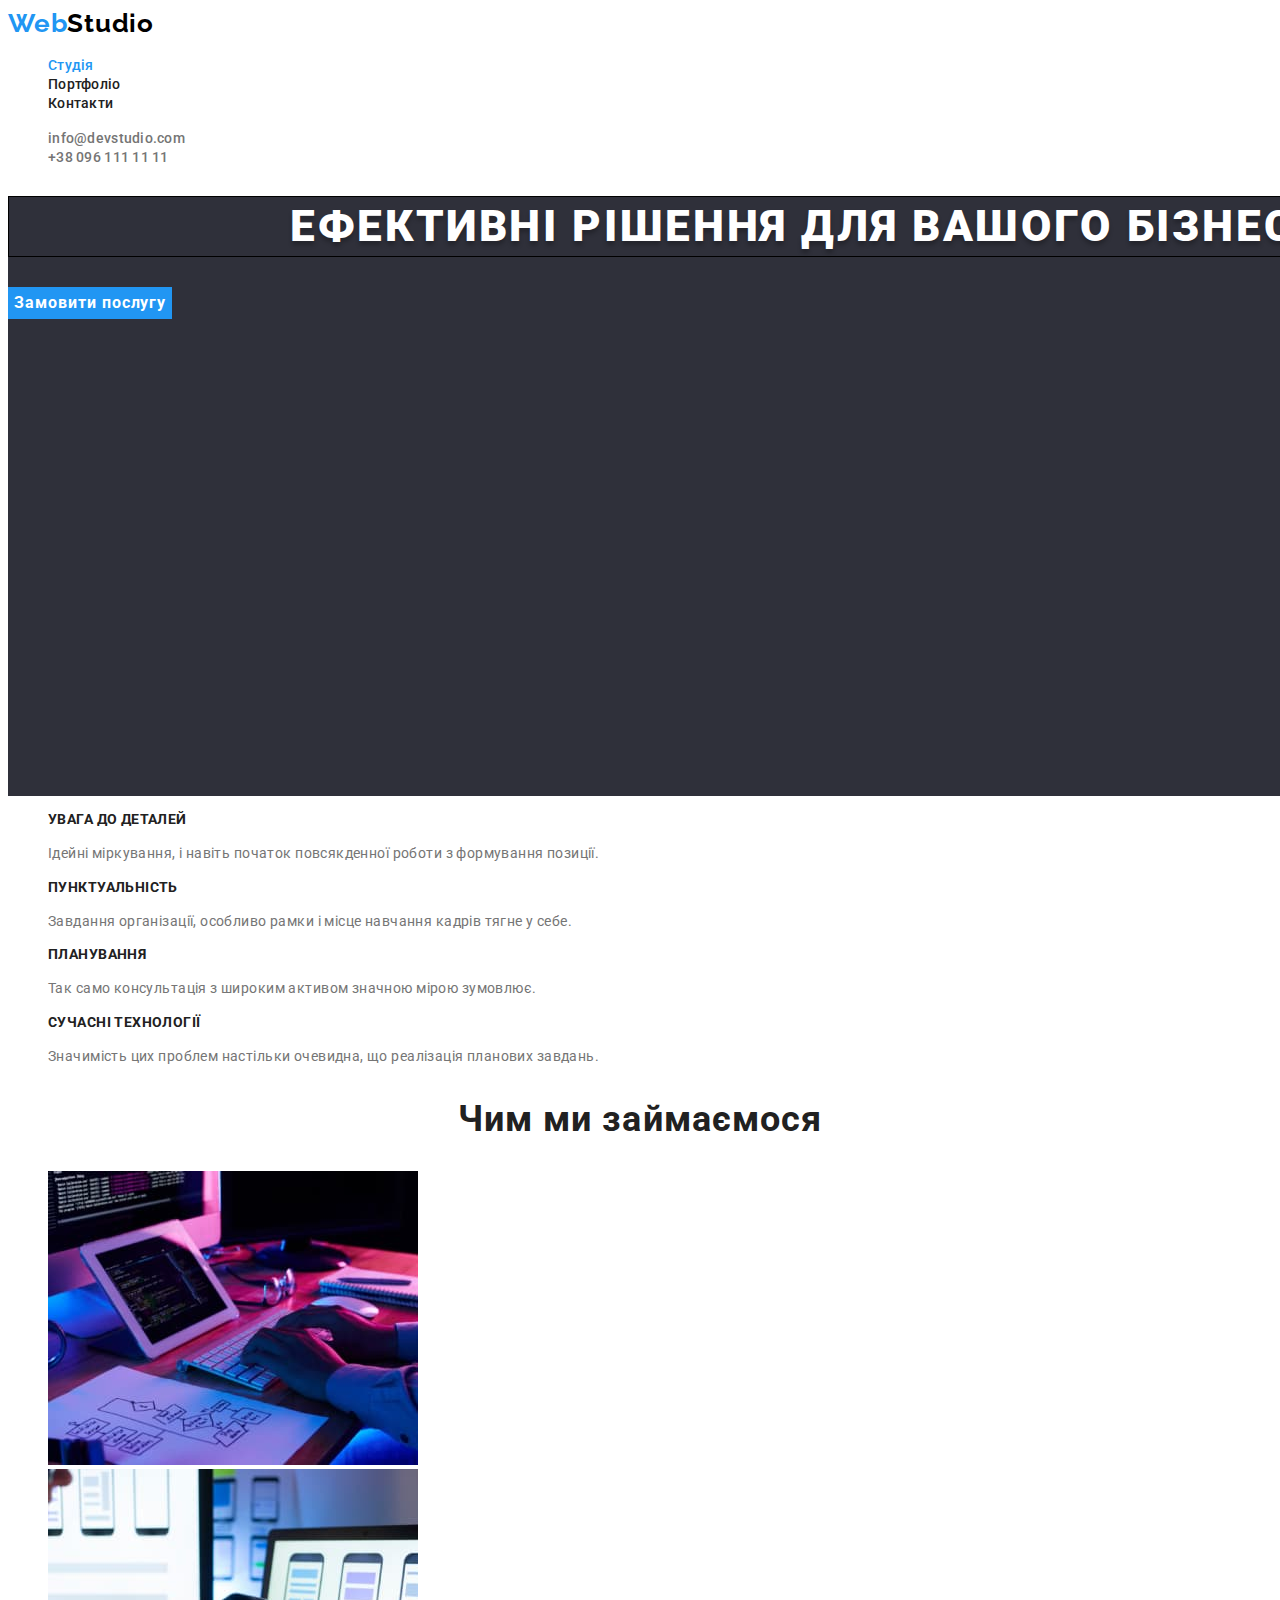
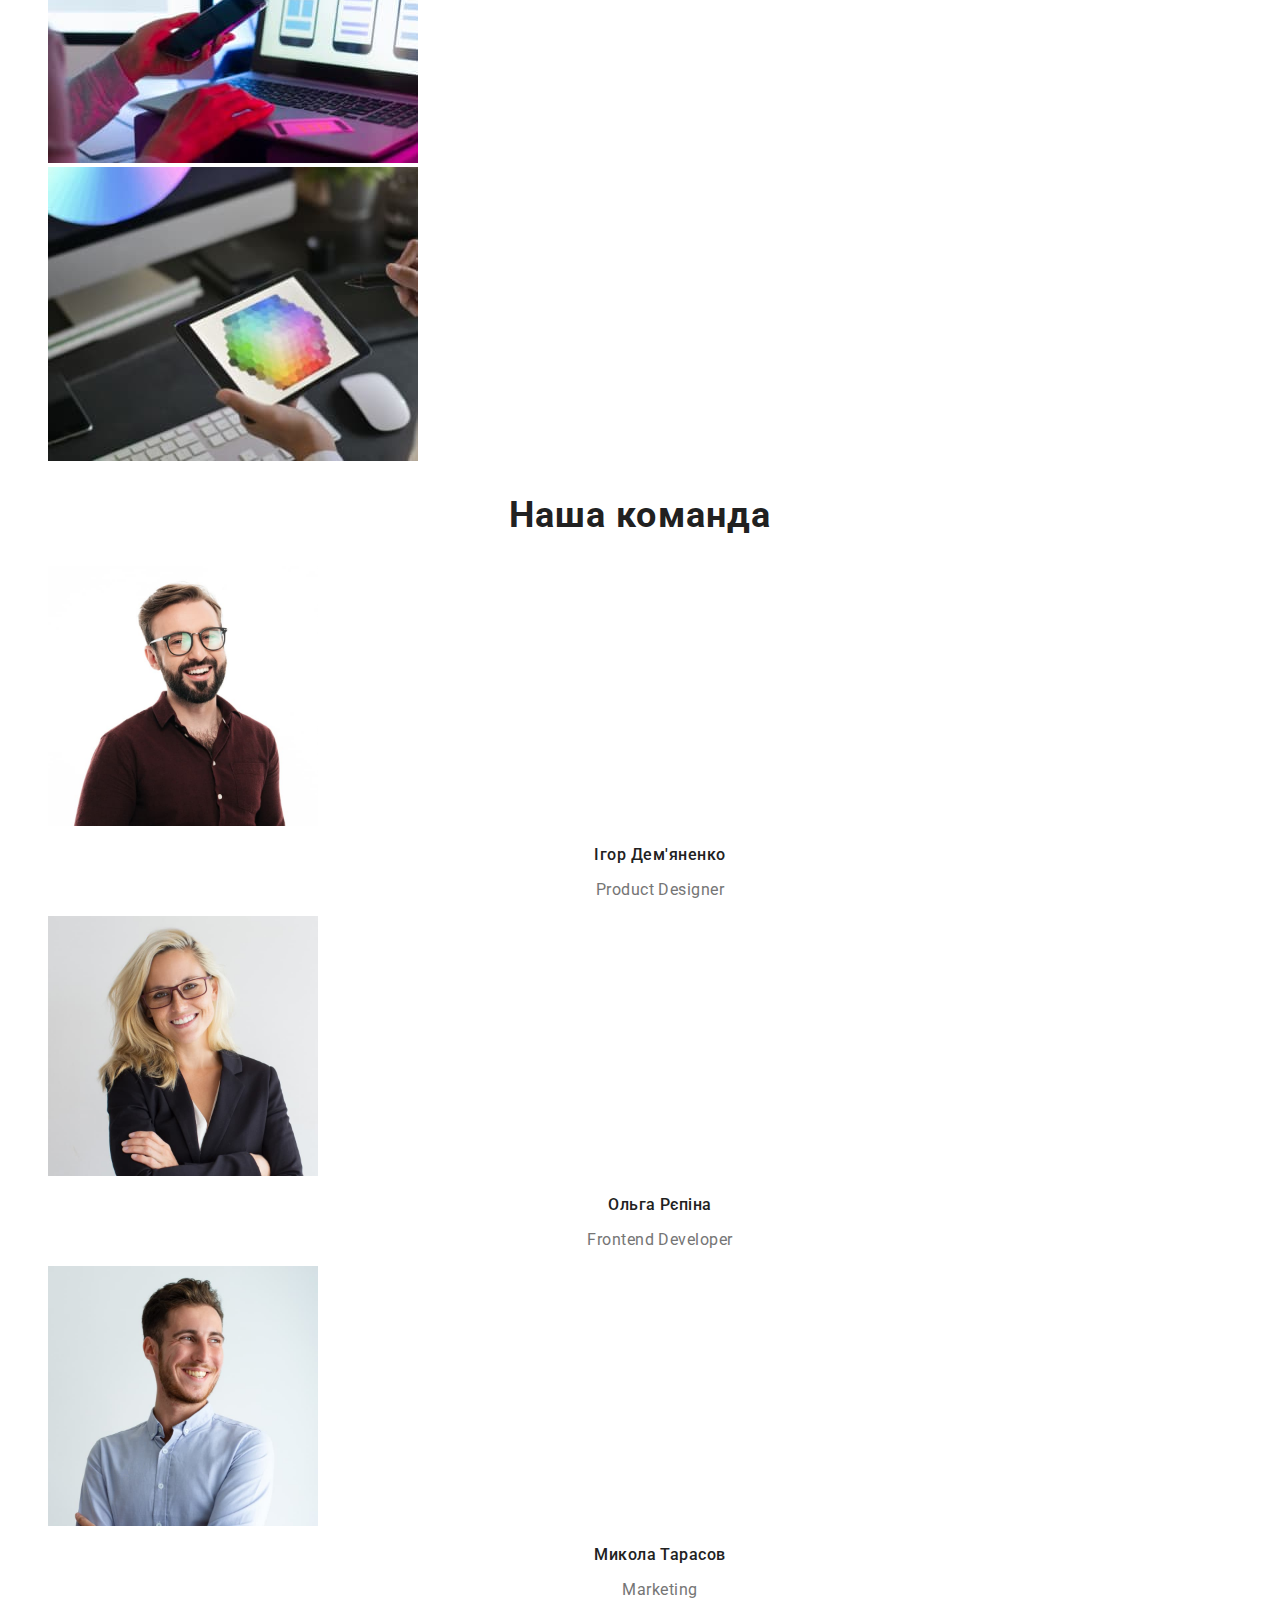
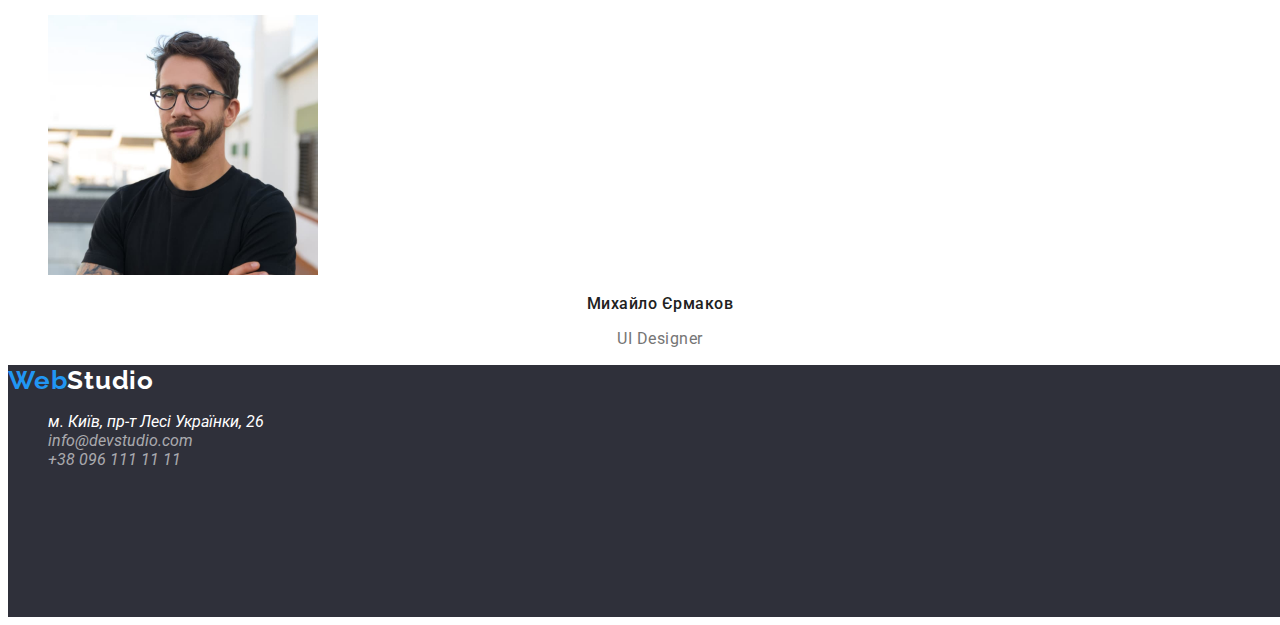
==== commit 61a5c422: "final test" ====
--- a/index.html
+++ b/index.html
@@ -46,44 +46,51 @@
       </ul>
     </header>
 
+
     <main>
       <div class="box-hero">
         <section class="hero">
           <h1 class="hero-title">Ефективні рішення для вашого бізнесу</h1>
-          <button type="button" class="hero-button primary">
+          <button type="button" class="hero-button">
             Замовити послугу
           </button>
         </section>
       </div>
 
-      <!--capability-->
-      <section class="section">
+
+
+
+
+
+
+      <!--About-->
+      <section class="about">
         <h2 hidden>Наші переваги</h2>
-        <ul class="features list">
+        <ul class="about-list list">
           <!--feature-list-->
           <li>
-            <h3 class="title">Увага до деталей</h3>
-            <p>
+            <h3 class="about-title">Увага до деталей</h3>
+            <p class="about-text">
               Ідейні міркування, і навіть початок повсякденної роботи з
               формування позиції.
             </p>
           </li>
           <li>
-            <h3 class="title">Пунктуальність</h3>
-            <p>
+            <h3 class="about-title">Пунктуальність</h3>
+            <p class="about-text">
               Завдання організації, особливо рамки і місце навчання кадрів тягне
               у себе.
             </p>
           </li>
           <li>
-            <h3 class="title">Планування</h3>
-            <p>
+            <h3 class="about-title">Планування</h3>
+            <p class="about-text">
               Так само консультація з широким активом значною мірою зумовлює.
             </p>
           </li>
           <li>
-            <h3 class="title">Сучасні технології</h3>
-            <p>
+            <h3 class="about-title">Сучасні технології</h3>
+            <p class="about-text">
               Значимість цих проблем настільки очевидна, що реалізація планових
               завдань.
             </p>
@@ -91,11 +98,18 @@
         </ul>
       </section>
 
+
+
+
+
+
+
+
       <!--responsibilities-->
-      <section class="responsibilities">
-        <h2 class="title">Чим ми займаємося</h2>
-        <ul class="work list">
-          <li>
+      <section class="work">
+        <h2 class="work-title">Чим ми займаємося</h2>
+        <ul class="work-list list">
+          <li class="work-item">
             <img
               src="img/box-img1.jpg"
               alt="Розробка"
@@ -103,7 +117,7 @@
               height="294"
             />
           </li>
-          <li>
+          <li class="work-item">
             <img
               src="img/box-img2.jpg"
               alt="Синхронізація"
@@ -111,7 +125,7 @@
               height="294"
             />
           </li>
-          <li>
+          <li class="work-item">
             <img
               src="img/box-img3.jpg"
               alt="Градієнт"
@@ -122,10 +136,18 @@
         </ul>
       </section>
 
+
+
+
+
+
+
+
+
       <!--our_team-->
-      <section class="section">
-        <h2 class="section-title">Наша команда</h2>
-        <ul class="team list">
+      <section class="team">
+        <h2 class="team-title">Наша команда</h2>
+        <ul class="team-list list">
           <li>
             <img
               src="img/img-photo1.jpg"
@@ -133,8 +155,8 @@
               width="270"
               height="260"
             />
-            <h3 class="title">Ігор Дем'яненко</h3>
-            <p lang="en">Product Designer</p>
+            <h3 class="team-name">Ігор Дем'яненко</h3>
+            <p class="team-text" lang="en">Product Designer</p>
           </li>
 
           <li>
@@ -144,8 +166,8 @@
               width="270"
               height="260"
             />
-            <h3 class="title">Ольга Рєпіна</h3>
-            <p lang="en">Frontend Developer</p>
+            <h3 class="team-name">Ольга Рєпіна</h3>
+            <p class="team-text" lang="en">Frontend Developer</p>
           </li>
 
           <li>
@@ -155,8 +177,8 @@
               width="270"
               height="260"
             />
-            <h3 class="title">Микола Тарасов</h3>
-            <p lang="en">Marketing</p>
+            <h3 class="team-name">Микола Тарасов</h3>
+            <p class="team-text" lang="en">Marketing</p>
           </li>
 
           <li>
@@ -166,17 +188,27 @@
               width="270"
               height="260"
             />
-            <h3 class="title">Михайло Єрмаков</h3>
-            <p lang="en">UI Designer</p>
+            <h3 class="team-name">Михайло Єрмаков</h3>
+            <p class="team-text" lang="en">UI Designer</p>
           </li>
         </ul>
       </section>
     </main>
 
+
+
+
+
+
+
+
+
+
+    
     <!--contacts-->
     <div class="box-gray">
       <footer class="footer">
-        <a class="footer-logo link" href="./index.html"
+        <a class="footer-logo" href="./index.html"
           ><span class="logo-part">Web</span>Studio</a
         >
         <address>
--- a/css/styles.css
+++ b/css/styles.css
@@ -1,5 +1,5 @@
 body {
-    font-family: "roboto";
+    font-family: Roboto;
 }
     
 
@@ -15,16 +15,16 @@
 
 
 
-/* Header */
+/*------------------------------Header-------------------------*/
 .site-body {
     background-color: var(--primary-bg-color) ;
     color: var(--primary-text-color);
 }
 
 
-/* Logo */
+/*------------------------------Logo------------------------*/
 .header-logo {
-    font-family: 'Raleway';
+    font-family: Raleway;
     font-weight: 700;
     font-size: 26px;
     line-height: 1.2;
@@ -50,7 +50,7 @@
     list-style: none;
 }
 
-/* Site nav */
+/*---------------------------Site nav--------------------*/
 .header-link {
     font-weight: 500;
     font-size: 14px;
@@ -67,7 +67,7 @@
     color: var(--accent-color);
 }
 
-/*Contacts*/
+/*---------------------------Contacts-----------------------*/
 .contacts a {
     font-weight: 500;
     font-size: 14px;
@@ -81,18 +81,7 @@
     color: var(--accent-color);
 }
 
-
-
-
-
-
-
-
-
-
-
-
-/* Hero */
+/*--------------------------------Hero--------------------------*/
 
 .box-hero {
     width: 1600px;
@@ -105,7 +94,7 @@
 .hero-title {
     font-weight: 900;
     font-size: 44px;
-    line-height: 60px;
+    line-height: 1.36;
     text-align: center;
     letter-spacing: 0.06em;
     text-transform: uppercase;
@@ -114,7 +103,7 @@
     text-shadow: 0px 4px 4px rgba(0, 0, 0, 0.25);
 }
 
-/*button*/
+/*----------------------------button---------------------------*/
 .hero-button {
     font-family: inherit;
     font-weight: 700;
@@ -127,28 +116,98 @@
     color: #FFFFFF;
     background-color: var(--accent-color);
     cursor: pointer;
-}
-
-
-
-
-
-
-
-
-
-
-
-
-
-
-/*Features*/
-.features .title {
-    color: var(--title-text-color)
-}
-
-
-/*Footer*/
+    border: none;
+}
+
+
+
+
+
+
+
+
+
+
+
+/*-------------------------About-----------------------*/
+
+.about {
+}
+.about-list {
+}
+.list {
+}
+.about-title {
+    font-weight: 700;
+    font-size: 14px;
+    line-height: 1.14;
+    letter-spacing: 0.03em;
+    text-transform: uppercase;
+    color: #212121;
+}
+.about-text {
+    font-size: 14px;
+    line-height: 1.71;
+    letter-spacing: 0.03em;
+    color: #757575;
+}
+
+
+
+
+/*-----------------Responsibilities Work-------------------*/
+
+.work {
+}
+.work-title {
+    font-weight: 700;
+    font-size: 36px;
+    line-height: 1.16;
+    text-align: center;
+    letter-spacing: 0.03em;
+    color: #212121;
+}
+.work-list {
+}
+.work-item {
+}
+
+
+/*-----------------------Team-------------------------*/
+
+.team {
+}
+.team-list {
+}
+.team-title {
+    font-weight: 700;
+    font-size: 36px;
+    line-height: 1.16;
+    text-align: center;
+    letter-spacing: 0.03em;
+    color: #212121;
+}
+.team-name {
+    font-weight: 500;
+    font-size: 16px;
+    line-height: 1.18;
+    text-align: center;
+    letter-spacing: 0.03em;
+    color: #212121;
+}
+
+.team-text {
+    font-size: 16px;
+    line-height: 1.18;
+    text-align: center;
+    letter-spacing: 0.03em;
+    color: #757575;
+}
+
+
+
+
+/*-----------------------------Footer-----------------------*/
 .footer a {
     color: #fff;
     background-color: #2F303A;;
@@ -161,7 +220,7 @@
     font-family: 'Raleway';
     font-weight: 700;
     font-size: 26px;
-    line-height: 31px;
+    line-height: 1.19;
     letter-spacing: 0.03em;
     color: #fff;
     text-decoration: none;
@@ -180,12 +239,52 @@
 }
 
 
-/*
-.button
-.hero
-.hero-title
-.section
-.section-title
-.features
-.button.secondary
-.work
+/*-----------------------Filter------------------*/
+.filter .filter-btn:hover,
+.filter .filter-btn:focus {
+    font-family: inherit;
+    font-weight: 500;
+    font-size: 16px;
+    line-height: 1.62;
+    text-align: center;
+    letter-spacing: 0.03em;
+    color: #FFFFFF;
+    background-color: #2196F3;
+    border: 1px solid #000000;
+    text-shadow: 0px 4px 4px rgba(0, 0, 0, 0.25);
+}
+.filter-list {
+}
+.filter-btn {
+    font-family: inherit;
+    font-weight: 500;
+    font-size: 16px;
+    line-height: 1.62;
+    text-align: center;
+    letter-spacing: 0.03em;
+    color: #212121;
+    border: none;
+    background-color: #fff;
+    cursor: pointer;
+}
+
+
+
+/*------------------------Scope-------------------------*/
+.scope {
+}
+.scope-list {
+}
+.scope-title {
+    font-weight: 700;
+    font-size: 18px;
+    line-height: 2;
+    letter-spacing: 0.06em;
+    color: #212121;
+}
+.scope-text {
+    font-size: 16px;
+    line-height: 1.87;
+    letter-spacing: 0.03em;
+    color: #757575;
+}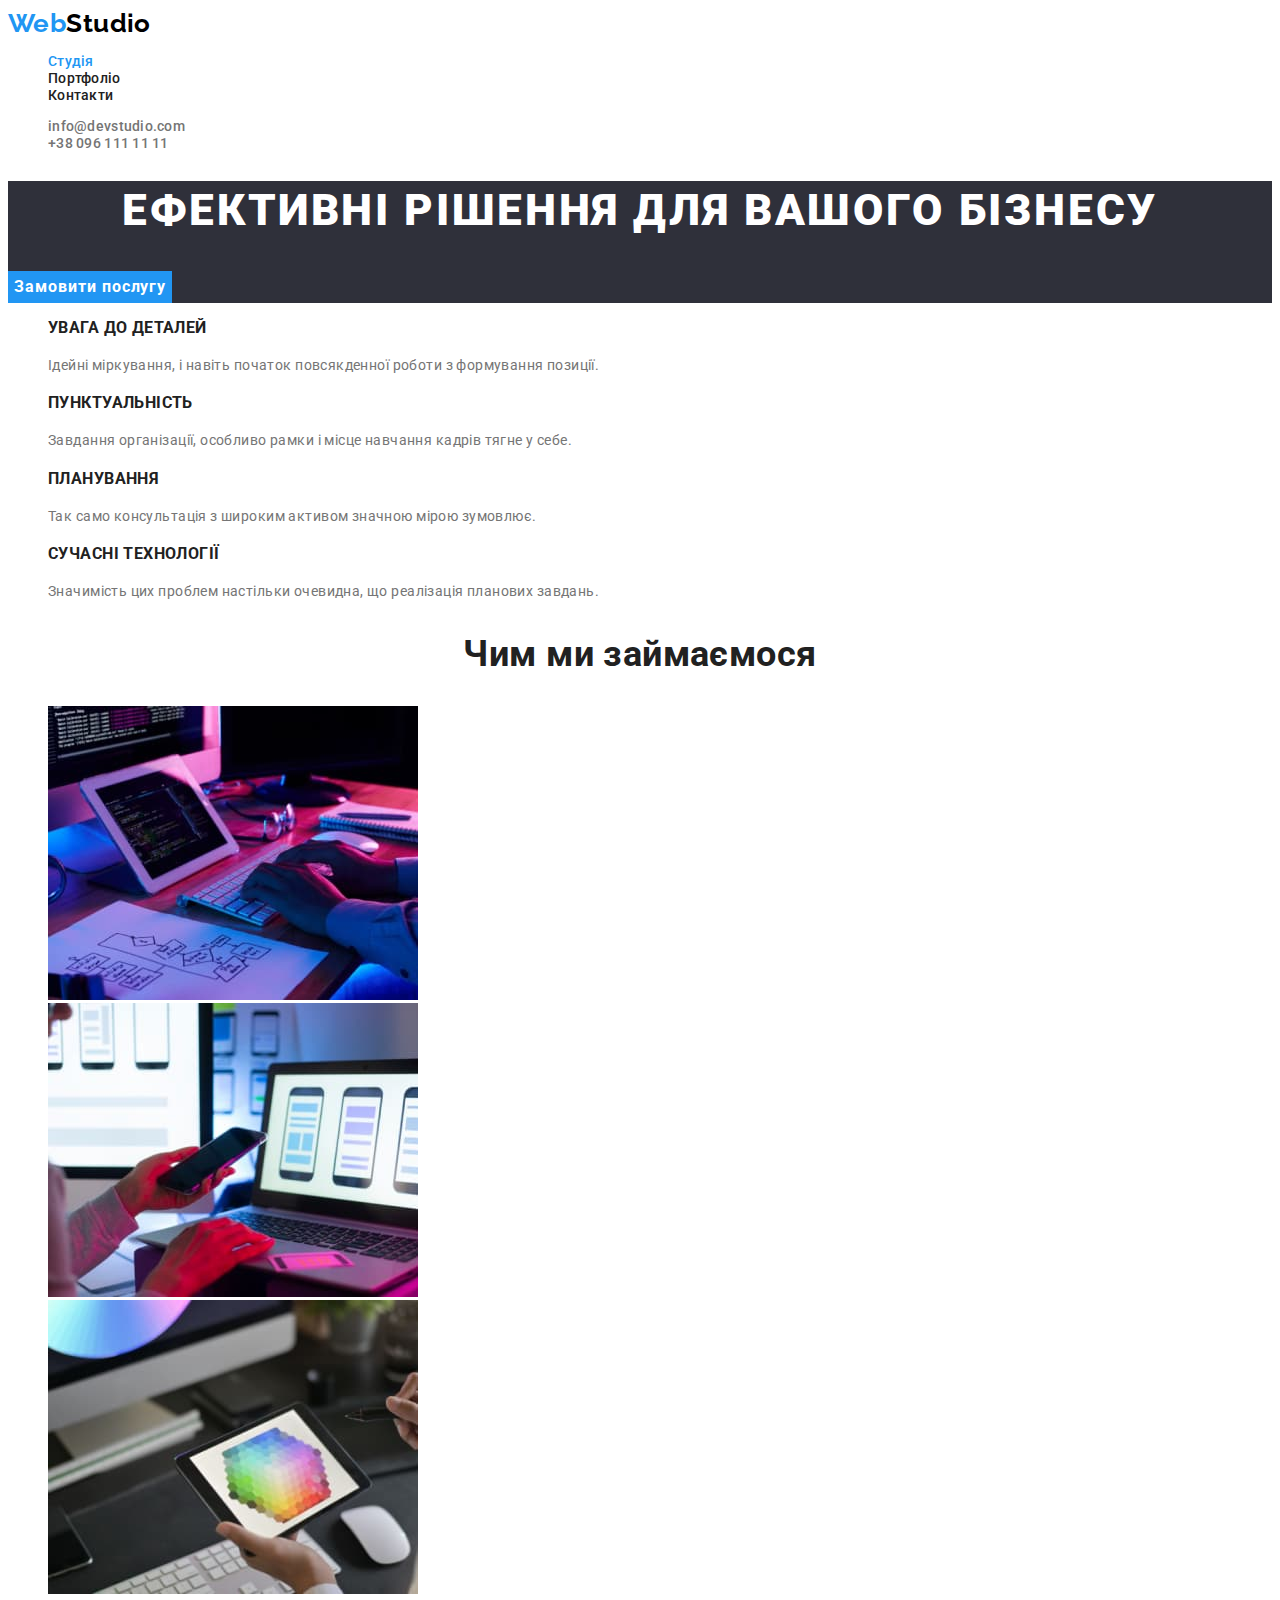
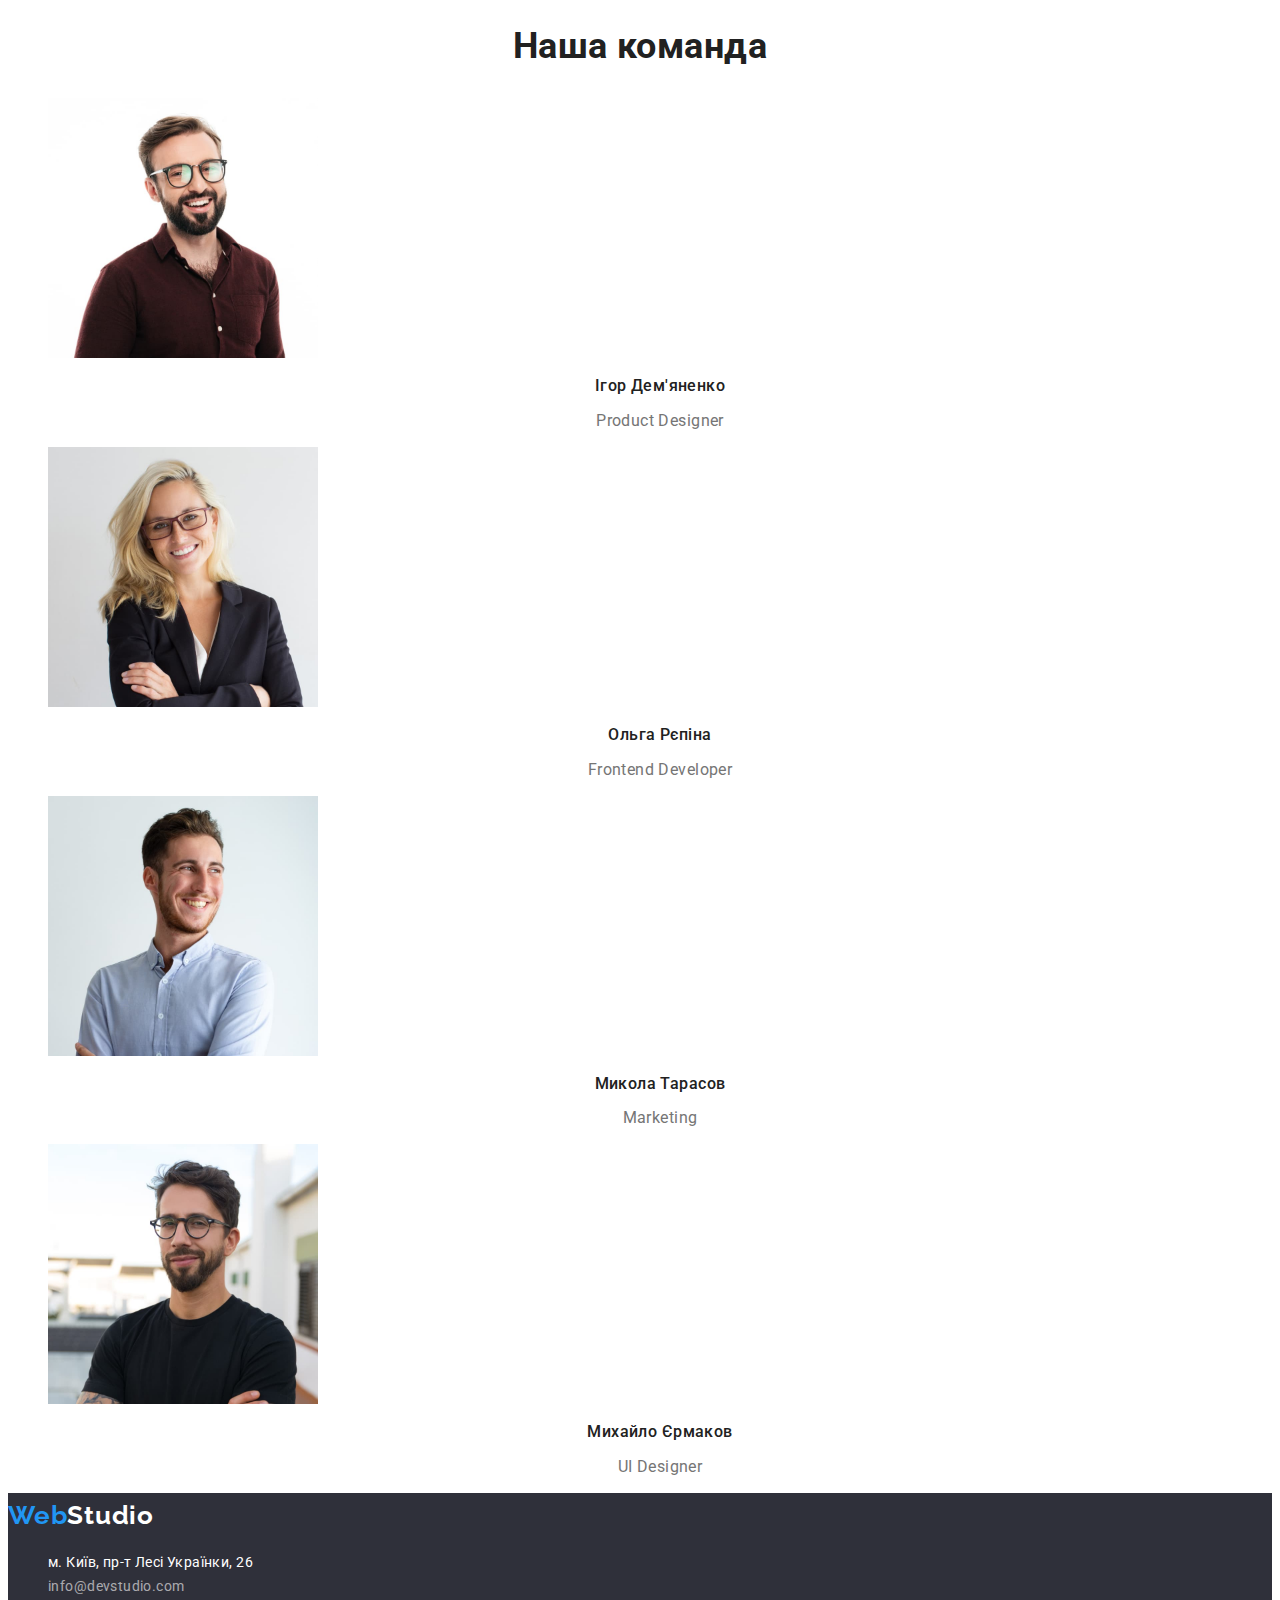
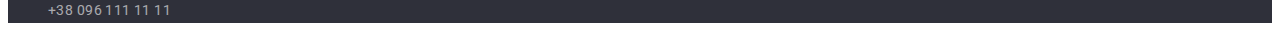
==== commit c10d76d3: "correction 1" ====
--- a/index.html
+++ b/index.html
@@ -14,7 +14,7 @@
     <link rel="stylesheet" href="css/styles.css" />
   </head>
 
-  <body class="site-body">
+  <body class="body">
     <header class="header">
       <nav class="header-navigation">
         <a class="header-logo link" href="./index.html"
@@ -48,14 +48,12 @@
 
 
     <main>
-      <div class="box-hero">
         <section class="hero">
           <h1 class="hero-title">Ефективні рішення для вашого бізнесу</h1>
           <button type="button" class="hero-button">
             Замовити послугу
           </button>
         </section>
-      </div>
 
 
 
@@ -107,7 +105,7 @@
 
       <!--responsibilities-->
       <section class="work">
-        <h2 class="work-title">Чим ми займаємося</h2>
+        <h2 class="section-title">Чим ми займаємося</h2>
         <ul class="work-list list">
           <li class="work-item">
             <img
@@ -146,7 +144,7 @@
 
       <!--our_team-->
       <section class="team">
-        <h2 class="team-title">Наша команда</h2>
+        <h2 class="section-title">Наша команда</h2>
         <ul class="team-list list">
           <li>
             <img
@@ -206,7 +204,6 @@
 
     
     <!--contacts-->
-    <div class="box-gray">
       <footer class="footer">
         <a class="footer-logo" href="./index.html"
           ><span class="logo-part">Web</span>Studio</a
@@ -235,6 +232,5 @@
           </ul>
         </address>
       </footer>
-    </div>
   </body>
 </html>
--- a/css/styles.css
+++ b/css/styles.css
@@ -1,5 +1,9 @@
-body {
-    font-family: Roboto;
+.body {
+    font-family: 'Roboto', 'sans-serif';
+    font-size: 14px;
+    letter-spacing: 0.03em;
+    background-color: var(--primary-bg-color) ;
+    color: var(--primary-text-color);
 }
     
 
@@ -10,17 +14,14 @@
     --accent-color: #2196F3;
      /*accent-color*/
     --primary-bg-color: #fff;
+    --logo-color: #000000;
+    --background-section: #2F303A;
 }
 /*var(--primary-text-color)*/
 
 
 
 /*------------------------------Header-------------------------*/
-.site-body {
-    background-color: var(--primary-bg-color) ;
-    color: var(--primary-text-color);
-}
-
 
 /*------------------------------Logo------------------------*/
 .header-logo {
@@ -28,8 +29,7 @@
     font-weight: 700;
     font-size: 26px;
     line-height: 1.2;
-    letter-spacing: 0.03em;
-    color: #000000;
+    color: var(--logo-color);
 }
 
 
@@ -37,8 +37,7 @@
    font-weight: 700;
    font-size: 26px;
    line-height: 1.2;
-   letter-spacing: 0.03em;
-   color: #2196F3;
+   color: var(--accent-color);
 }
 
 
@@ -53,7 +52,6 @@
 /*---------------------------Site nav--------------------*/
 .header-link {
     font-weight: 500;
-    font-size: 14px;
     line-height: 1.14;
     letter-spacing: 0.02em;
     color: var(--title-text-color)
@@ -70,7 +68,6 @@
 /*---------------------------Contacts-----------------------*/
 .contacts a {
     font-weight: 500;
-    font-size: 14px;
     line-height: 1.14;
     letter-spacing: 0.02em;
     color: var(--primary-text-color);
@@ -83,12 +80,8 @@
 
 /*--------------------------------Hero--------------------------*/
 
-.box-hero {
-    width: 1600px;
-    height: 600px;
-    left: 0px;
-    top: 80px;
-    background: #2F303A;
+.hero {
+    background: var(--background-section);
 }
 
 .hero-title {
@@ -98,9 +91,7 @@
     text-align: center;
     letter-spacing: 0.06em;
     text-transform: uppercase;
-    color: #FFFFFF;
-    border: 1px solid #000000;
-    text-shadow: 0px 4px 4px rgba(0, 0, 0, 0.25);
+    color: var(--primary-bg-color);
 }
 
 /*----------------------------button---------------------------*/
@@ -113,7 +104,7 @@
     align-items: center;
     text-align: center;
     letter-spacing: 0.06em;
-    color: #FFFFFF;
+    color: var(--primary-bg-color);
     background-color: var(--accent-color);
     cursor: pointer;
     border: none;
@@ -138,18 +129,12 @@
 .list {
 }
 .about-title {
-    font-weight: 700;
-    font-size: 14px;
     line-height: 1.14;
-    letter-spacing: 0.03em;
     text-transform: uppercase;
-    color: #212121;
+    color: var(--title-text-color);
 }
 .about-text {
-    font-size: 14px;
     line-height: 1.71;
-    letter-spacing: 0.03em;
-    color: #757575;
 }
 
 
@@ -159,13 +144,11 @@
 
 .work {
 }
-.work-title {
-    font-weight: 700;
+.section-title {
     font-size: 36px;
     line-height: 1.16;
     text-align: center;
-    letter-spacing: 0.03em;
-    color: #212121;
+    color: var(--title-text-color);
 }
 .work-list {
 }
@@ -179,41 +162,39 @@
 }
 .team-list {
 }
-.team-title {
-    font-weight: 700;
-    font-size: 36px;
-    line-height: 1.16;
-    text-align: center;
-    letter-spacing: 0.03em;
-    color: #212121;
-}
+
+
 .team-name {
     font-weight: 500;
     font-size: 16px;
     line-height: 1.18;
     text-align: center;
-    letter-spacing: 0.03em;
-    color: #212121;
+    color: var(--title-text-color);
 }
 
 .team-text {
     font-size: 16px;
     line-height: 1.18;
     text-align: center;
-    letter-spacing: 0.03em;
-    color: #757575;
 }
 
 
 
 
 /*-----------------------------Footer-----------------------*/
+.footer {
+    background-color: var(--background-section);
+}
+
 .footer a {
-    color: #fff;
-    background-color: #2F303A;;
+    color: var(--primary-bg-color);
+    font-style: normal;
+    line-height: 1.71;
 }
 .footer .info {
     color: rgba(255, 255, 255, 0.6); 
+    font-style: normal;
+    line-height: 1.71;
 }
 
 .footer-logo {
@@ -222,36 +203,22 @@
     font-size: 26px;
     line-height: 1.19;
     letter-spacing: 0.03em;
-    color: #fff;
+    color: var(--primary-bg-color);
     text-decoration: none;
 }
 
-.footer .link:hover,
-.footer .link:focus {
-    color: var(--accent-color);
-}
-.box-gray {
-    width: 1600px;
-    height: 252px;
-    left: 0px;
-    top: 2094px;
-    background: #2F303A;
-}
+.footer .info:hover,
+.footer .info:focus {
+    color: var(--accent-color);
+}
+
 
 
 /*-----------------------Filter------------------*/
 .filter .filter-btn:hover,
 .filter .filter-btn:focus {
-    font-family: inherit;
-    font-weight: 500;
-    font-size: 16px;
-    line-height: 1.62;
-    text-align: center;
-    letter-spacing: 0.03em;
-    color: #FFFFFF;
-    background-color: #2196F3;
-    border: 1px solid #000000;
-    text-shadow: 0px 4px 4px rgba(0, 0, 0, 0.25);
+    color: var(--primary-bg-color);
+    background-color: var(--accent-color);
 }
 .filter-list {
 }
@@ -261,10 +228,9 @@
     font-size: 16px;
     line-height: 1.62;
     text-align: center;
-    letter-spacing: 0.03em;
-    color: #212121;
+    color: var(--title-text-color);
     border: none;
-    background-color: #fff;
+    background-color: var(--primary-bg-color);
     cursor: pointer;
 }
 
@@ -276,15 +242,16 @@
 .scope-list {
 }
 .scope-title {
-    font-weight: 700;
     font-size: 18px;
     line-height: 2;
-    letter-spacing: 0.06em;
-    color: #212121;
+    color: var(--title-text-color);
 }
 .scope-text {
     font-size: 16px;
     line-height: 1.87;
-    letter-spacing: 0.03em;
-    color: #757575;
-}+    color: var(--primary-text-color);
+}
+
+
+
+ 